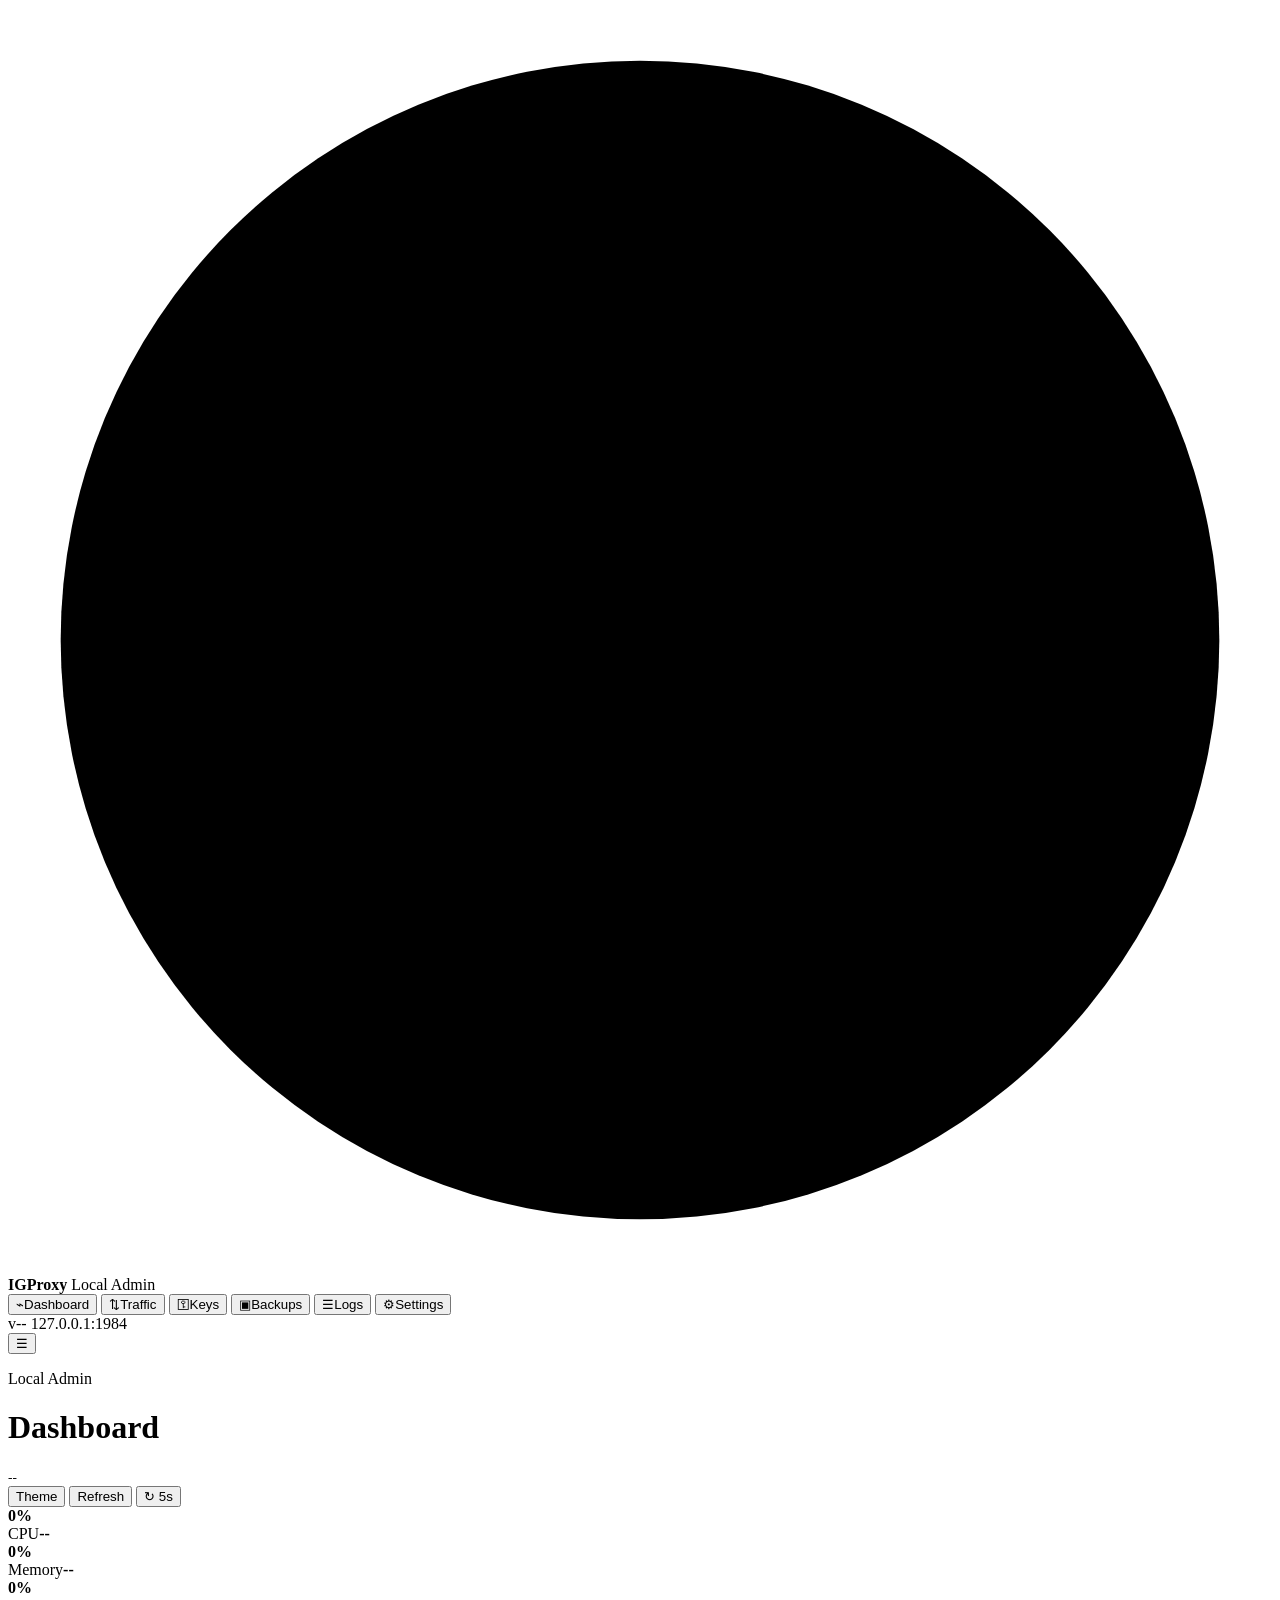
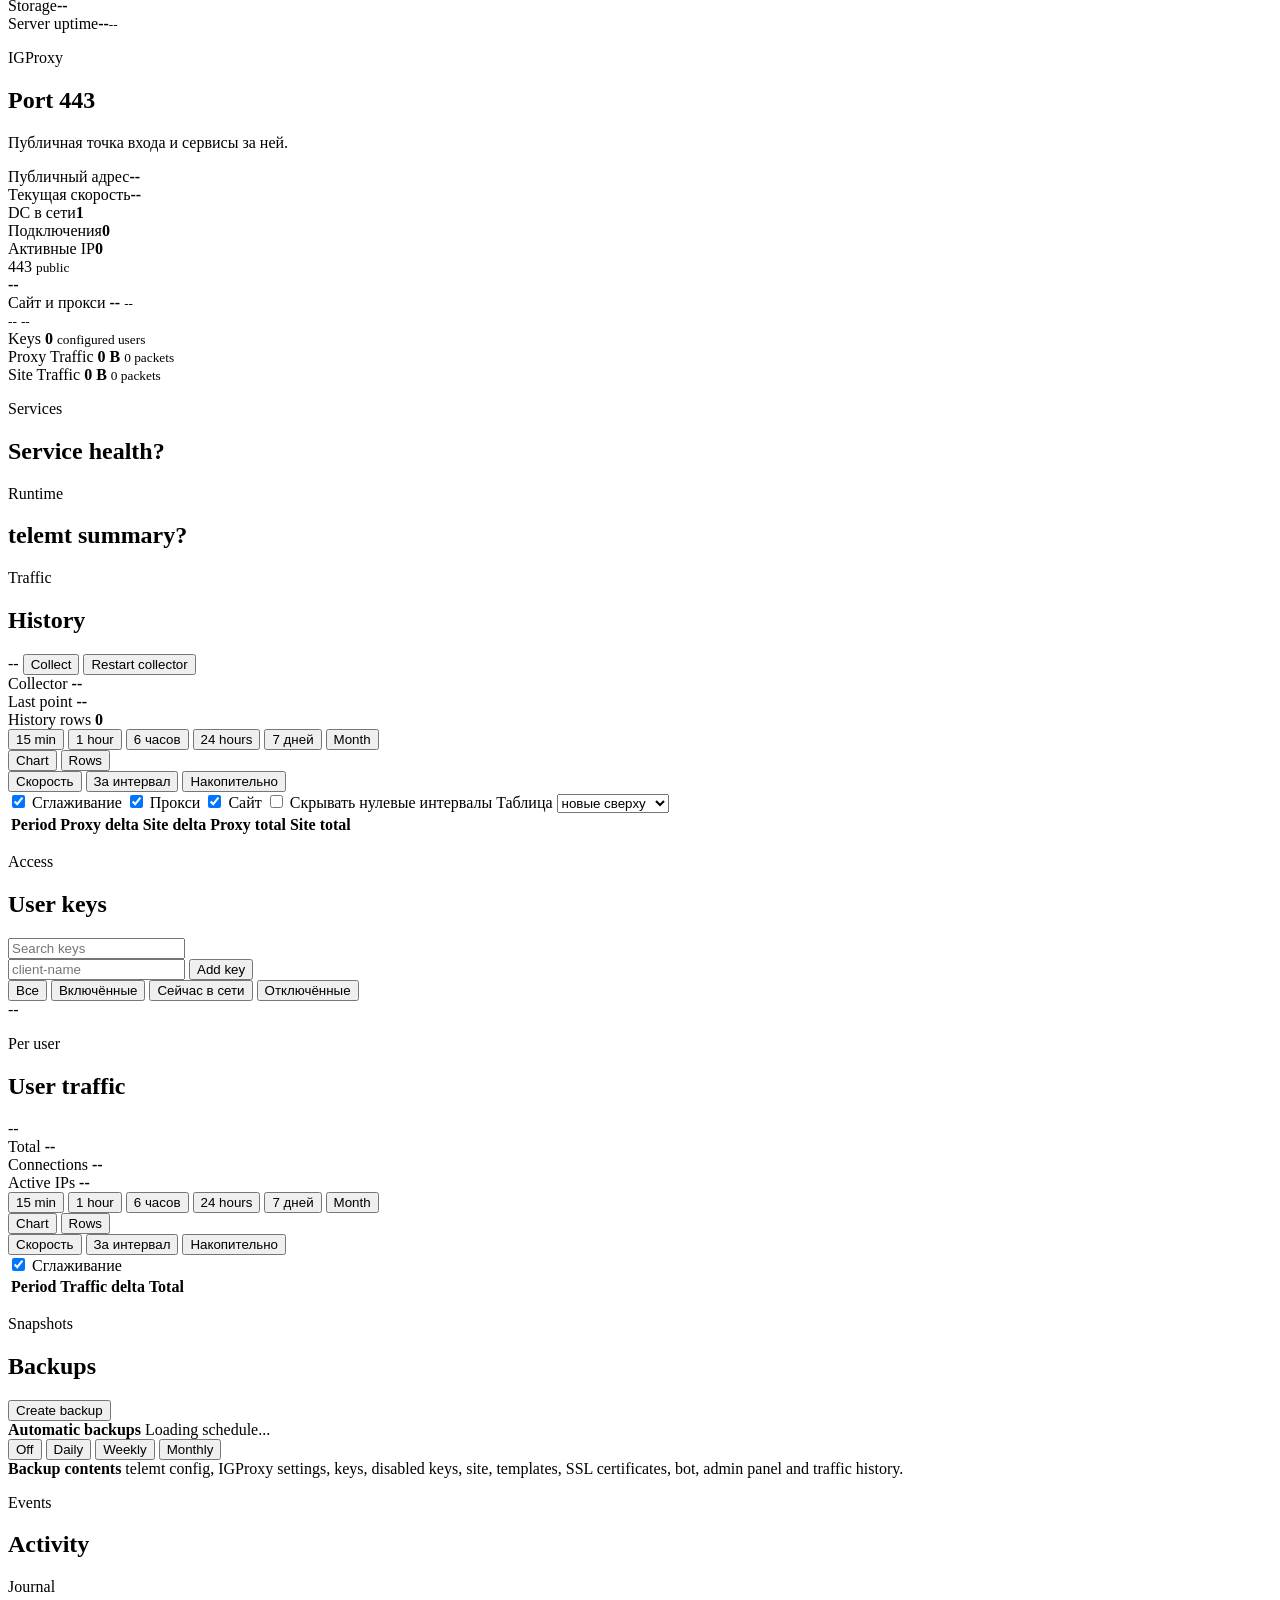
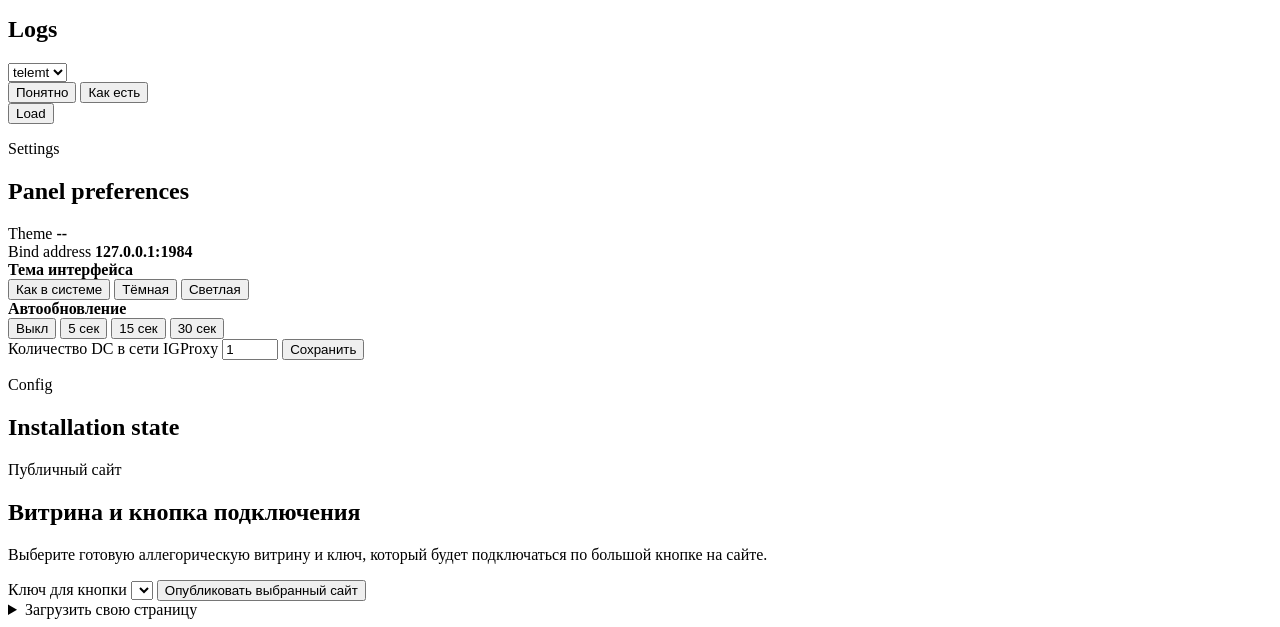
==== admin-web/static/index.html @ 089f5b87 "Release IGProxy 2.9 full-width operations UI" ====
<!doctype html>
<html lang="ru">
<head>
  <meta charset="utf-8">
  <meta name="viewport" content="width=device-width, initial-scale=1">
  <title>IGProxy Admin</title>
  <script>
    (function () {
      var stored = localStorage.getItem("gotelegram-theme");
      var theme = stored || (matchMedia("(prefers-color-scheme: dark)").matches ? "dark" : "light");
      document.documentElement.dataset.theme = theme;
    }());
  </script>
  <link rel="stylesheet" href="/styles.css?v=igproxy-0.6">
</head>
<body>
  <div class="app-shell">
    <aside class="sidebar" id="sidebar">
      <div class="brand">
        <div class="brand-mark" aria-hidden="true">
          <svg viewBox="0 0 48 48" role="img">
            <circle cx="24" cy="24" r="22"></circle>
            <path class="brand-plane" d="M12 23.4 35.1 14c1.1-.4 2.1.3 1.8 1.8l-3.9 18.5c-.3 1.3-1.1 1.6-2.2 1l-6-4.4-2.9 2.8c-.3.3-.6.6-1.2.6l.4-6.1 11.1-10c.5-.4-.1-.7-.7-.3l-13.7 8.6-5.9-1.8c-1.3-.4-1.3-1.3.1-1.8Z"></path>
            <path class="brand-spark" d="m36.5 6.5 1.2 3.2 3.3 1.2-3.3 1.2-1.2 3.2-1.2-3.2-3.3-1.2 3.3-1.2Z"></path>
          </svg>
        </div>
        <div>
          <strong>IGProxy</strong>
          <span data-i18n="brandSubtitle">Local Admin</span>
        </div>
      </div>

      <nav class="nav-tabs" aria-label="Admin sections" data-i18n-aria-label="ariaAdminSections">
        <button type="button" class="nav-item active" data-nav="dashboard"><span class="nav-icon">⌁</span><span data-i18n="navDashboard">Dashboard</span></button>
        <button type="button" class="nav-item" data-nav="traffic"><span class="nav-icon">⇅</span><span data-i18n="navTraffic">Traffic</span></button>
        <button type="button" class="nav-item" data-nav="keys"><span class="nav-icon">⚿</span><span data-i18n="navKeys">Keys</span></button>
        <button type="button" class="nav-item" data-nav="backups"><span class="nav-icon">▣</span><span data-i18n="navBackups">Backups</span></button>
        <button type="button" class="nav-item" data-nav="logs"><span class="nav-icon">☰</span><span data-i18n="navLogs">Logs</span></button>
        <button type="button" class="nav-item" data-nav="settings"><span class="nav-icon">⚙</span><span data-i18n="navSettings">Settings</span></button>
      </nav>

      <div class="sidebar-foot">
        <span id="sidebarVersion">v--</span>
        <span id="sidebarBind">127.0.0.1:1984</span>
      </div>
    </aside>

    <div class="workspace">
      <header class="topbar">
        <button id="menuBtn" class="icon-btn mobile-only" type="button" aria-label="Menu" data-i18n-aria-label="ariaMenu">☰</button>
        <div class="title-block">
          <p class="eyebrow" id="pageKicker">Local Admin</p>
          <h1 id="pageTitle">Dashboard</h1>
          <small id="lastRefresh">--</small>
        </div>
        <div class="top-actions">
          <button id="themeToggle" class="ghost" type="button">Theme</button>
          <button id="refreshBtn" type="button" data-i18n="refresh">Refresh</button>
          <button id="autoRefreshToggle" class="auto-refresh-toggle" type="button" aria-pressed="true" data-i18n-title="autoRefresh" title="Auto refresh">
            <span class="auto-refresh-icon" aria-hidden="true">↻</span>
            <span class="auto-refresh-track" aria-hidden="true"><span></span></span>
            <span class="auto-refresh-state">5s</span>
          </button>
        </div>
      </header>

      <main class="content">
        <section class="page-panel active" data-page="dashboard">
          <section class="system-strip" aria-label="System resources">
            <article class="system-gauge-card">
              <div class="radial-gauge gauge-blue" id="cpuGauge"><strong id="cpuPercent">0%</strong></div>
              <div><span data-i18n="systemCpu">CPU</span><strong id="cpuMeta">--</strong></div>
            </article>
            <article class="system-gauge-card">
              <div class="radial-gauge gauge-green" id="memoryGauge"><strong id="memoryPercent">0%</strong></div>
              <div><span data-i18n="systemMemory">Memory</span><strong id="memoryMeta">--</strong></div>
            </article>
            <article class="system-gauge-card">
              <div class="radial-gauge gauge-violet" id="diskGauge"><strong id="diskPercent">0%</strong></div>
              <div><span data-i18n="systemDisk">Storage</span><strong id="diskMeta">--</strong></div>
            </article>
            <article class="system-gauge-card system-uptime-card">
              <span class="system-state-dot"></span>
              <div><span data-i18n="systemUptime">Server uptime</span><strong id="systemUptime">--</strong><small id="systemHostname">--</small></div>
            </article>
          </section>

          <section class="visual-overview">
            <div>
              <p class="eyebrow">IGProxy</p>
              <h2 id="visualTitle">Port 443</h2>
              <p id="visualText">Публичная точка входа и сервисы за ней.</p>
              <div class="port-facts">
                <div><span>Публичный адрес</span><strong id="portPublicAddress">--</strong></div>
                <div><span>Текущая скорость</span><strong id="portCurrentRate">--</strong></div>
                <div><span>DC в сети</span><strong id="portNetworkDc">1</strong></div>
                <div><span>Подключения</span><strong id="portConnections">0</strong></div>
                <div><span>Активные IP</span><strong id="portActiveIps">0</strong></div>
              </div>
            </div>
            <div class="port-map" id="port443Map">
              <div class="port-map-head">
                <div class="port-badge">
                  <span id="port443Number">443</span>
                  <small id="port443Configured">public</small>
                </div>
                <strong id="port443Summary">--</strong>
              </div>
              <div id="port443List" class="port-list"></div>
            </div>
          </section>

          <div class="metric-grid">
            <article class="metric-card accent-blue">
              <span>Сайт и прокси</span>
              <strong id="metricAvailability">--</strong>
              <small id="metricDomain">--</small>
              <div class="availability-row">
                <small id="proxyStatus" class="metric-status">--</small>
                <small id="siteStatus" class="metric-status">--</small>
              </div>
            </article>
            <article class="metric-card accent-green">
              <span data-i18n="metricKeys">Keys</span>
              <strong id="metricUsers">0</strong>
              <small data-i18n="configuredUsers">configured users</small>
            </article>
            <article class="metric-card accent-violet">
              <span data-i18n="metricProxyTraffic">Proxy Traffic</span>
              <strong id="metricProxyTraffic">0 B</strong>
              <small id="metricProxyPackets">0 packets</small>
            </article>
            <article class="metric-card accent-amber">
              <span data-i18n="metricSiteTraffic">Site Traffic</span>
              <strong id="metricSiteTraffic">0 B</strong>
              <small id="metricSitePackets">0 packets</small>
            </article>
          </div>

          <section class="operations-strip" id="operationsStrip" aria-label="Оперативная сводка"></section>

          <div class="grid-two dashboard-health-grid">
            <section class="panel">
              <div class="panel-head">
                <div>
                  <p class="eyebrow" data-i18n="servicesEyebrow">Services</p>
                  <h2 class="with-help"><span data-i18n="servicesTitle">Service health</span><span class="info-hint" tabindex="0" data-i18n-title="servicesHelp" title="Service health">?</span></h2>
                </div>
              </div>
              <div class="service-grid" id="services"></div>
            </section>

            <section class="panel">
              <div class="panel-head">
                <div>
                  <p class="eyebrow" data-i18n="runtimeEyebrow">Runtime</p>
                  <h2 class="with-help"><span data-i18n="runtimeTitle">telemt summary</span><span class="info-hint" tabindex="0" data-i18n-title="runtimeHelp" title="Runtime data">?</span></h2>
                </div>
              </div>
              <div id="runtimeCards" class="runtime-grid"></div>
              <div id="runtimeIssues" class="issue-list"></div>
            </section>
          </div>
        </section>

        <section class="page-panel" data-page="traffic">
          <div class="panel">
            <div class="panel-head">
              <div>
                <p class="eyebrow" data-i18n="trafficEyebrow">Traffic</p>
                <h2 data-i18n="trafficTitle">History</h2>
              </div>
              <div class="panel-actions">
                <span id="statsHealth" class="status-pill">--</span>
                <button id="collectStatsBtn" class="ghost" type="button" data-i18n="collectStats" data-i18n-title="collectStatsHelp">Collect</button>
                <button id="repairStatsBtn" type="button" data-i18n="repairStats" data-i18n-title="repairStatsHelp">Restart collector</button>
              </div>
            </div>
            <div class="traffic-summary">
              <article>
                <span data-i18n="collector">Collector</span>
                <strong id="collectorState">--</strong>
              </article>
              <article>
                <span data-i18n="lastPoint">Last point</span>
                <strong id="lastStatsPoint">--</strong>
              </article>
              <article>
                <span data-i18n="historyRows">History rows</span>
                <strong id="historyRows">0</strong>
              </article>
            </div>
            <div class="traffic-controls">
              <div class="segmented" id="trafficRange" aria-label="Traffic range" data-i18n-aria-label="ariaTrafficRange">
                <button type="button" data-traffic-range="15m" data-i18n="range15m">15 min</button>
                <button type="button" data-traffic-range="1h" data-i18n="range1h">1 hour</button>
                <button type="button" data-traffic-range="6h">6 часов</button>
                <button type="button" data-traffic-range="24h" data-i18n="range24h">24 hours</button>
                <button type="button" data-traffic-range="7d">7 дней</button>
                <button type="button" data-traffic-range="month" data-i18n="rangeMonth">Month</button>
              </div>
              <div class="segmented" id="trafficView" aria-label="Traffic view" data-i18n-aria-label="ariaTrafficView">
                <button type="button" data-traffic-view="chart" data-i18n="viewChart">Chart</button>
                <button type="button" data-traffic-view="table" data-i18n="viewRows">Rows</button>
              </div>
              <div class="segmented" id="trafficMetric" aria-label="Единицы графика">
                <button type="button" data-traffic-metric="rate" class="active">Скорость</button>
                <button type="button" data-traffic-metric="delta">За интервал</button>
                <button type="button" data-traffic-metric="total">Накопительно</button>
              </div>
              <label class="chart-check"><input id="trafficSmooth" type="checkbox" checked> Сглаживание</label>
              <label class="chart-check"><input id="trafficProxySeries" type="checkbox" checked> Прокси</label>
              <label class="chart-check"><input id="trafficSiteSeries" type="checkbox" checked> Сайт</label>
              <label class="chart-check"><input id="trafficHideIdle" type="checkbox"> Скрывать нулевые интервалы</label>
              <label class="compact-select">Таблица
                <select id="trafficTableOrder">
                  <option value="newest">новые сверху</option>
                  <option value="oldest">старые сверху</option>
                </select>
              </label>
            </div>
            <div id="trafficInsights" class="chart-insights" aria-live="polite"></div>
            <div id="trafficChart" class="traffic-chart"></div>
            <div class="table-wrap" id="trafficTableWrap">
              <table>
                <thead>
                  <tr>
                    <th data-i18n="tablePeriod">Period</th>
                    <th data-i18n="tableProxyDelta">Proxy delta</th>
                    <th data-i18n="tableSiteDelta">Site delta</th>
                    <th data-i18n="tableProxyTotal">Proxy total</th>
                    <th data-i18n="tableSiteTotal">Site total</th>
                  </tr>
                </thead>
                <tbody id="historyTable"></tbody>
              </table>
            </div>
          </div>
        </section>

        <section class="page-panel" data-page="keys">
          <div class="panel">
            <div class="panel-head">
              <div>
                <p class="eyebrow" data-i18n="keysEyebrow">Access</p>
                <h2 data-i18n="keysTitle">User keys</h2>
              </div>
              <div class="keys-tools">
                <input id="userSearch" type="search" autocomplete="off" placeholder="Search keys" data-i18n-placeholder="searchKeys">
                <form id="addUserForm" class="inline-form">
                  <input id="userName" autocomplete="off" placeholder="client-name" data-i18n-placeholder="userPlaceholder">
                  <button type="submit" data-i18n="addKey">Add key</button>
                </form>
              </div>
            </div>
            <div class="keys-dashboard" id="keysDashboard"></div>
            <div class="keys-filter-row">
              <div class="segmented compact" role="group" aria-label="Фильтр ключей">
                <button type="button" data-user-filter="all" class="active">Все</button>
                <button type="button" data-user-filter="enabled">Включённые</button>
                <button type="button" data-user-filter="online">Сейчас в сети</button>
                <button type="button" data-user-filter="disabled">Отключённые</button>
              </div>
              <span class="keys-summary" id="keysSummary">--</span>
            </div>
            <div class="keys-wrap">
              <div class="keys-list" id="usersTable" aria-live="polite"></div>
            </div>
          </div>
          <div class="panel user-traffic-panel" id="userTrafficPanel">
            <div class="panel-head">
              <div>
                <p class="eyebrow" data-i18n="userTrafficEyebrow">Per user</p>
                <h2 id="userTrafficTitle" data-i18n="userTrafficTitle">User traffic</h2>
              </div>
              <div class="panel-actions">
                <span id="userTrafficHealth" class="status-pill">--</span>
              </div>
            </div>
            <div class="traffic-summary compact">
              <article>
                <span data-i18n="trafficTotal">Total</span>
                <strong id="userTrafficTotal">--</strong>
              </article>
              <article>
                <span data-i18n="currentConnections">Connections</span>
                <strong id="userTrafficConnections">--</strong>
              </article>
              <article>
                <span data-i18n="activeIps">Active IPs</span>
                <strong id="userTrafficIps">--</strong>
              </article>
            </div>
            <div class="traffic-controls">
              <div class="segmented" id="userTrafficRange" aria-label="User traffic range" data-i18n-aria-label="ariaTrafficRange">
                <button type="button" data-user-traffic-range="15m" data-i18n="range15m">15 min</button>
                <button type="button" data-user-traffic-range="1h" data-i18n="range1h">1 hour</button>
                <button type="button" data-user-traffic-range="6h">6 часов</button>
                <button type="button" data-user-traffic-range="24h" data-i18n="range24h">24 hours</button>
                <button type="button" data-user-traffic-range="7d">7 дней</button>
                <button type="button" data-user-traffic-range="month" data-i18n="rangeMonth">Month</button>
              </div>
              <div class="segmented" id="userTrafficView" aria-label="User traffic view" data-i18n-aria-label="ariaTrafficView">
                <button type="button" data-user-traffic-view="chart" data-i18n="viewChart">Chart</button>
                <button type="button" data-user-traffic-view="table" data-i18n="viewRows">Rows</button>
              </div>
              <div class="segmented" id="userTrafficMetric" aria-label="Единицы графика ключа">
                <button type="button" data-user-traffic-metric="rate" class="active">Скорость</button>
                <button type="button" data-user-traffic-metric="delta">За интервал</button>
                <button type="button" data-user-traffic-metric="total">Накопительно</button>
              </div>
              <label class="chart-check"><input id="userTrafficSmooth" type="checkbox" checked> Сглаживание</label>
            </div>
            <div id="userTrafficInsights" class="chart-insights" aria-live="polite"></div>
            <div id="userTrafficChart" class="traffic-chart"></div>
            <div class="table-wrap" id="userTrafficTableWrap">
              <table>
                <thead>
                  <tr>
                    <th data-i18n="tablePeriod">Period</th>
                    <th data-i18n="tableTrafficDelta">Traffic delta</th>
                    <th data-i18n="tableTrafficTotal">Total</th>
                  </tr>
                </thead>
                <tbody id="userTrafficTable"></tbody>
              </table>
            </div>
          </div>
        </section>

        <section class="page-panel" data-page="backups">
          <div class="grid-two">
            <section class="panel">
              <div class="panel-head">
                <div>
                  <p class="eyebrow" data-i18n="backupsEyebrow">Snapshots</p>
                  <h2 data-i18n="backupsTitle">Backups</h2>
                </div>
                <button id="createBackupBtn" type="button" data-i18n="createBackup">Create backup</button>
              </div>
              <div class="backup-dashboard" id="backupDashboard"></div>
              <div class="backup-schedule">
                <div>
                  <strong data-i18n="backupScheduleTitle">Automatic backups</strong>
                  <span id="backupScheduleMeta" data-i18n="backupScheduleLoading">Loading schedule...</span>
                </div>
                <div class="segmented compact" role="group" aria-label="Расписание бекапов">
                  <button type="button" data-backup-schedule="off" data-i18n="scheduleOff">Off</button>
                  <button type="button" data-backup-schedule="daily" data-i18n="scheduleDaily">Daily</button>
                  <button type="button" data-backup-schedule="weekly" data-i18n="scheduleWeekly">Weekly</button>
                  <button type="button" data-backup-schedule="monthly" data-i18n="scheduleMonthly">Monthly</button>
                </div>
              </div>
              <div class="backup-includes">
                <strong data-i18n="backupIncludesTitle">Backup contents</strong>
                <span data-i18n="backupIncludesText">telemt config, IGProxy settings, keys, disabled keys, site, templates, SSL certificates, bot, admin panel and traffic history.</span>
              </div>
              <div id="backupsList" class="backup-list"></div>
            </section>

            <aside class="panel">
              <div class="panel-head">
                <div>
                  <p class="eyebrow" data-i18n="eventsEyebrow">Events</p>
                  <h2 data-i18n="eventsTitle">Activity</h2>
                </div>
              </div>
              <div id="events" class="events-list"></div>
            </aside>
          </div>
        </section>

        <section class="page-panel" data-page="logs">
          <div class="panel">
            <div class="panel-head">
              <div>
                <p class="eyebrow" data-i18n="logsEyebrow">Journal</p>
                <h2 data-i18n="logsTitle">Logs</h2>
              </div>
              <div class="inline-form">
                <select id="logService">
                  <option value="telemt">telemt</option>
                  <option value="nginx">nginx</option>
                  <option value="gotelegram-bot">bot</option>
                  <option value="gotelegram-stats">stats</option>
                  <option value="gotelegram-admin">admin</option>
                </select>
                <div class="segmented compact log-view-toggle" role="group" aria-label="Вид логов">
                  <button type="button" data-log-view="human" class="active">Понятно</button>
                  <button type="button" data-log-view="raw">Как есть</button>
                </div>
                <button id="loadLogsBtn" type="button" data-i18n="loadLogs">Load</button>
              </div>
            </div>
            <div id="logsMeta" class="logs-meta"></div>
            <div id="humanLogs" class="human-logs"></div>
            <pre id="logsBox" class="logs"></pre>
          </div>
        </section>

        <section class="page-panel" data-page="settings">
          <div class="grid-two">
            <section class="panel">
              <div class="panel-head">
                <div>
                  <p class="eyebrow" data-i18n="settingsEyebrow">Settings</p>
                  <h2 data-i18n="settingsTitle">Panel preferences</h2>
                </div>
              </div>
              <div class="settings-list">
                <div>
                  <span data-i18n="theme">Theme</span>
                  <strong id="settingsTheme">--</strong>
                </div>
                <div>
                  <span data-i18n="bindAddress">Bind address</span>
                  <strong id="settingsBind">127.0.0.1:1984</strong>
                </div>
              </div>
              <div class="settings-control-group">
                <strong>Тема интерфейса</strong>
                <div class="segmented">
                  <button type="button" data-theme-mode="system">Как в системе</button>
                  <button type="button" data-theme-mode="dark">Тёмная</button>
                  <button type="button" data-theme-mode="light">Светлая</button>
                </div>
              </div>
              <div class="settings-control-group">
                <strong>Автообновление</strong>
                <div class="segmented">
                  <button type="button" data-refresh-ms="0">Выкл</button>
                  <button type="button" data-refresh-ms="5000">5 сек</button>
                  <button type="button" data-refresh-ms="15000">15 сек</button>
                  <button type="button" data-refresh-ms="30000">30 сек</button>
                </div>
              </div>
              <form id="generalSettingsForm" class="settings-form">
                <label>Количество DC в сети IGProxy
                  <input id="networkDcCount" type="number" min="1" max="999" value="1">
                </label>
                <button type="submit">Сохранить</button>
              </form>
            </section>

            <section class="panel">
              <div class="panel-head">
                <div>
                  <p class="eyebrow" data-i18n="configEyebrow">Config</p>
                  <h2 data-i18n="configTitle">Installation state</h2>
                </div>
              </div>
              <div id="configList" class="settings-list"></div>
            </section>
          </div>
          <section class="panel site-settings-panel">
            <div class="panel-head">
              <div>
                <p class="eyebrow">Публичный сайт</p>
                <h2>Витрина и кнопка подключения</h2>
              </div>
            </div>
            <p class="panel-note">Выберите готовую аллегорическую витрину и ключ, который будет подключаться по большой кнопке на сайте.</p>
            <form id="siteSettingsForm" class="site-settings-form">
              <div id="sitePresetCards" class="site-preset-cards"></div>
              <label>Ключ для кнопки
                <select id="siteKey"></select>
              </label>
              <button type="submit">Опубликовать выбранный сайт</button>
            </form>
            <details class="custom-site-box">
              <summary>Загрузить свою страницу</summary>
              <p>Поддерживается один автономный HTML-файл до 512 КБ. В ссылке главной кнопки оставьте плейсхолдер <code>__PROXY_LINK__</code>.</p>
              <form id="customSiteForm" class="settings-form">
                <label>HTML-файл
                  <input id="customSiteFile" type="file" accept=".html,text/html" required>
                </label>
                <label>Ключ для кнопки
                  <select id="customSiteKey"></select>
                </label>
                <button type="submit">Опубликовать свой HTML</button>
              </form>
              <details class="prompt-example">
                <summary>Пример промта для генерации страницы</summary>
                <pre>Создай один автономный адаптивный index.html без внешних библиотек и сетевых шрифтов. Это красивая аллегорическая страница о свободном маршруте: без прямых политических лозунгов, хорошо выглядит на телефоне и ПК, быстро загружается. Добавь одну большую CTA-кнопку со ссылкой __PROXY_LINK__ и рядом кнопку копирования этой ссылки в буфер. Весь CSS и JavaScript помести внутрь HTML.</pre>
              </details>
            </details>
          </section>
        </section>
      </main>
    </div>
  </div>

  <div id="toast" class="toast"></div>
  <div id="qrModal" class="promo-modal" hidden>
    <div class="promo-card qr-card" role="dialog" aria-modal="true" aria-labelledby="qrTitle">
      <button id="qrClose" class="icon-btn ghost" type="button" aria-label="Close" data-i18n-aria-label="ariaClose">×</button>
      <p class="eyebrow" data-i18n="qrEyebrow">QR import</p>
      <h2 id="qrTitle" data-i18n="qrTitle">Scan Telegram proxy</h2>
      <div class="qr-frame">
        <img id="qrImage" alt="Telegram proxy QR">
      </div>
      <p id="qrMeta" class="modal-note"></p>
      <button id="qrCopyBtn" type="button" class="soft" data-i18n="copyLink">Copy link</button>
    </div>
  </div>
  <script src="/app.js?v=igproxy-0.6" type="module"></script>
</body>
</html>
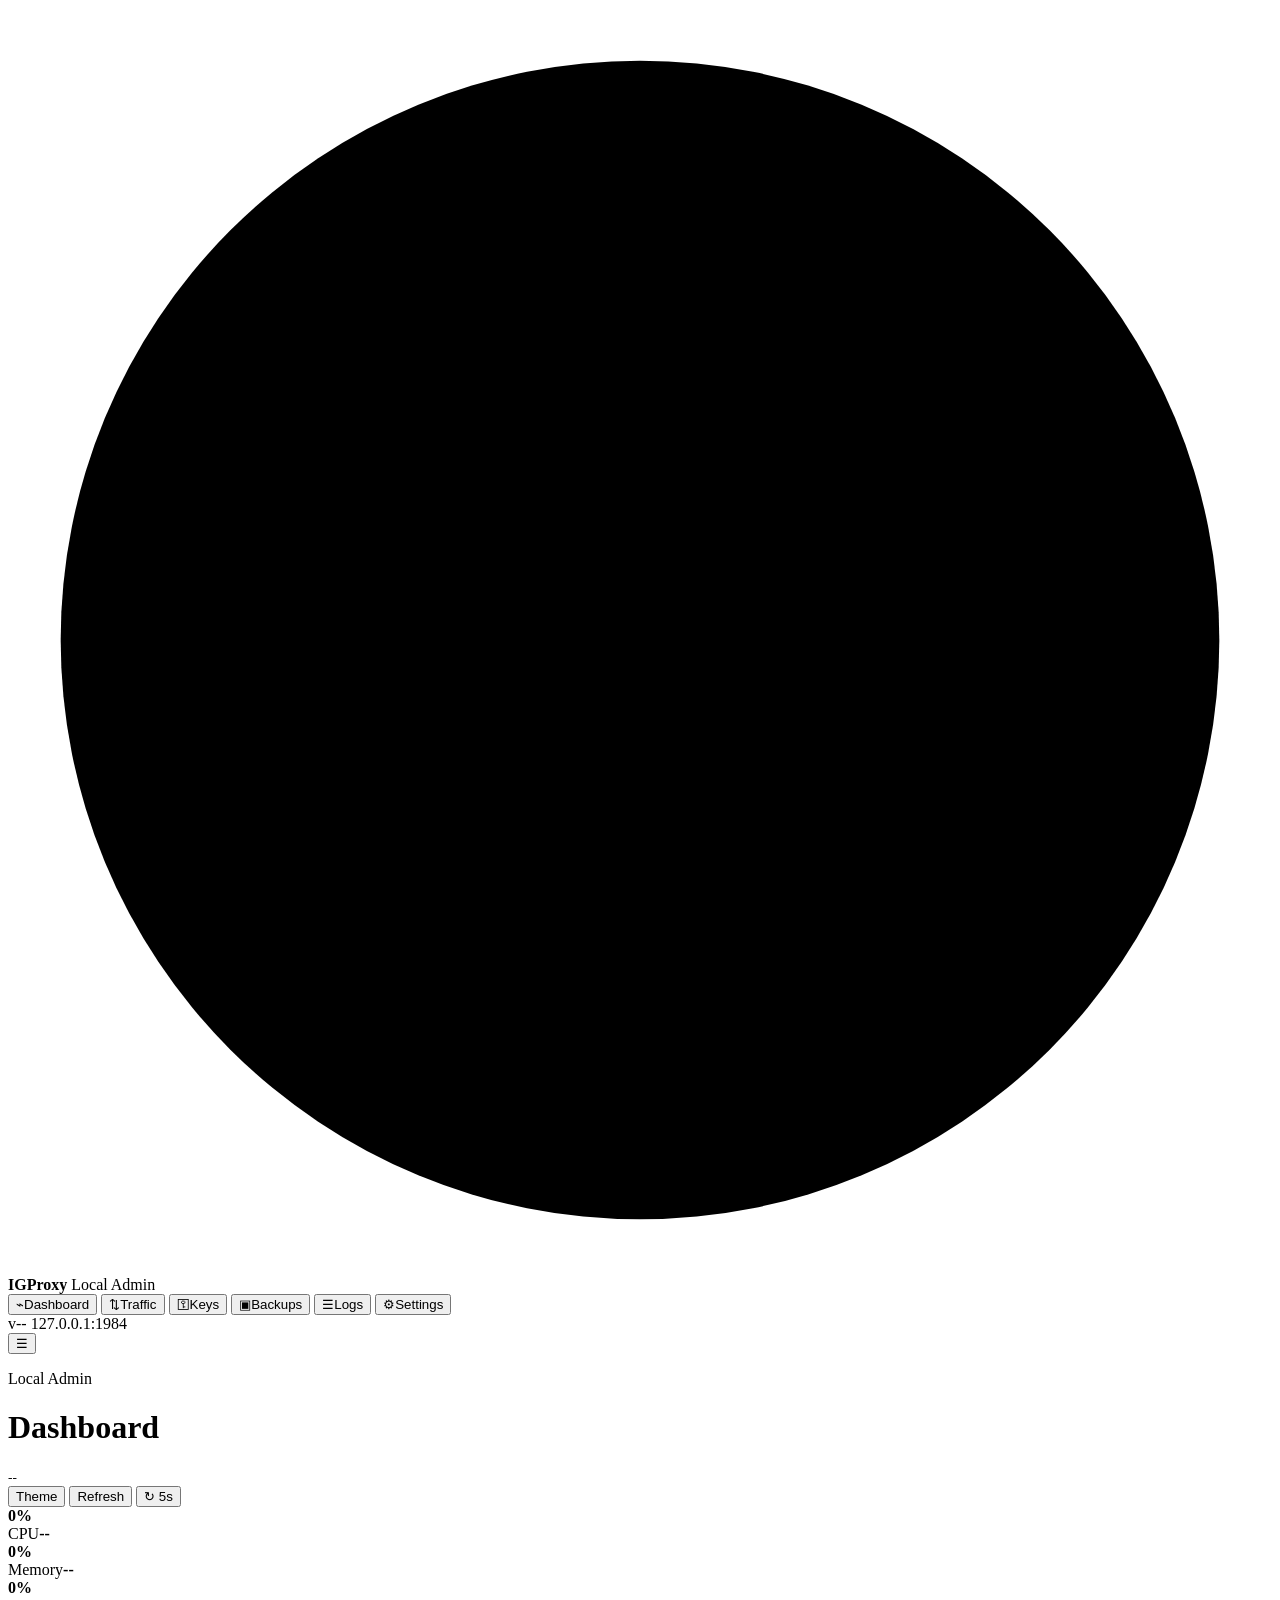
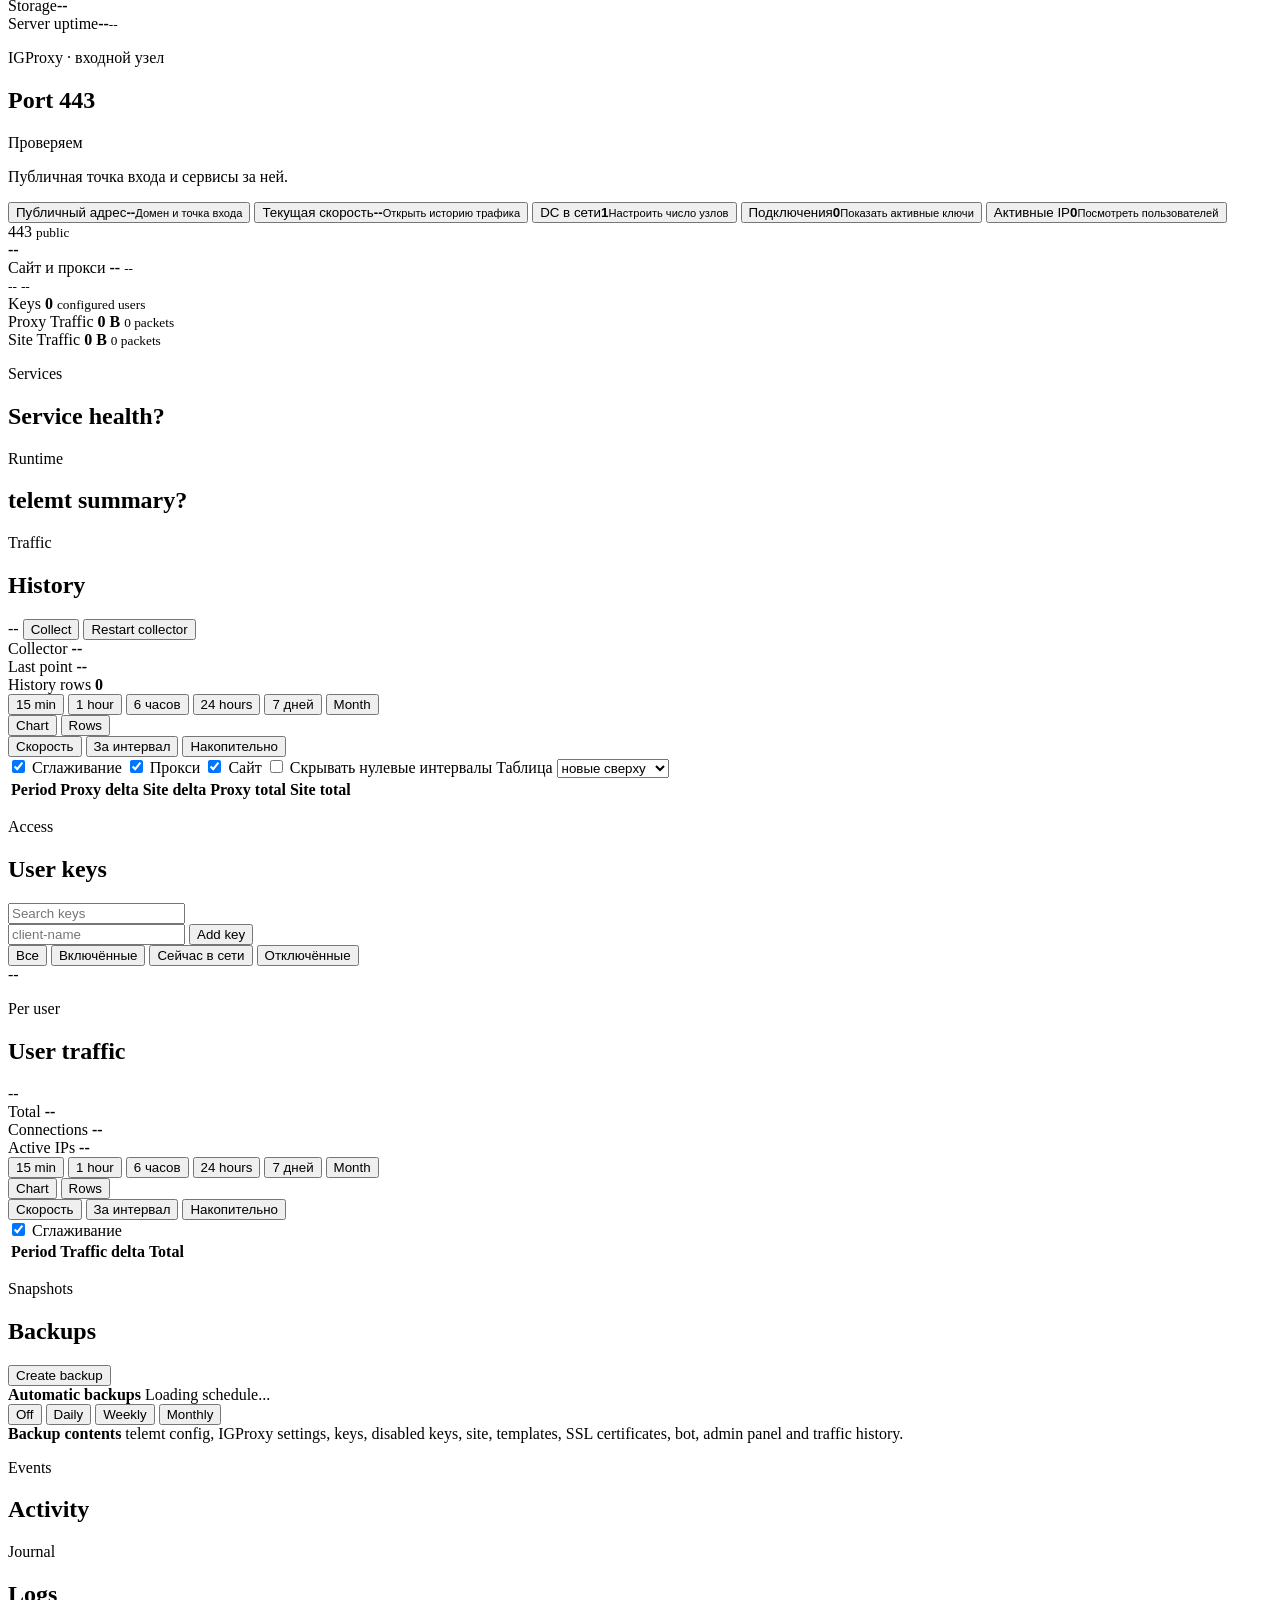
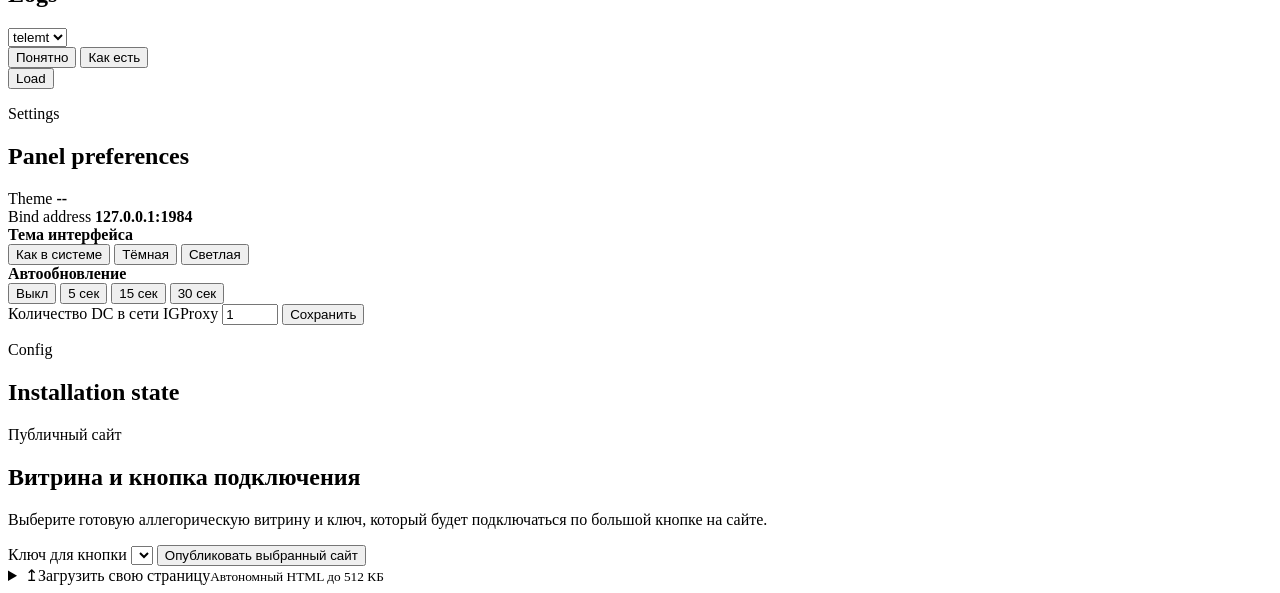
==== commit 6c7896be: "Improve bot guidance and admin dashboard UX" ====
--- a/admin-web/static/index.html
+++ b/admin-web/static/index.html
@@ -11,7 +11,7 @@
       document.documentElement.dataset.theme = theme;
     }());
   </script>
-  <link rel="stylesheet" href="/styles.css?v=igproxy-0.6">
+  <link rel="stylesheet" href="/styles.css?v=igproxy-0.7">
 </head>
 <body>
   <div class="app-shell">
@@ -86,16 +86,21 @@
           </section>
 
           <section class="visual-overview">
-            <div>
-              <p class="eyebrow">IGProxy</p>
-              <h2 id="visualTitle">Port 443</h2>
+            <div class="port-overview-copy">
+              <div class="port-title-row">
+                <div>
+                  <p class="eyebrow">IGProxy · входной узел</p>
+                  <h2 id="visualTitle">Port 443</h2>
+                </div>
+                <span class="port-health-badge" id="portHealthBadge">Проверяем</span>
+              </div>
               <p id="visualText">Публичная точка входа и сервисы за ней.</p>
               <div class="port-facts">
-                <div><span>Публичный адрес</span><strong id="portPublicAddress">--</strong></div>
-                <div><span>Текущая скорость</span><strong id="portCurrentRate">--</strong></div>
-                <div><span>DC в сети</span><strong id="portNetworkDc">1</strong></div>
-                <div><span>Подключения</span><strong id="portConnections">0</strong></div>
-                <div><span>Активные IP</span><strong id="portActiveIps">0</strong></div>
+                <button type="button" class="port-fact" data-dashboard-jump="settings"><span>Публичный адрес</span><strong id="portPublicAddress">--</strong><small>Домен и точка входа</small></button>
+                <button type="button" class="port-fact" data-dashboard-jump="traffic"><span>Текущая скорость</span><strong id="portCurrentRate">--</strong><small>Открыть историю трафика</small></button>
+                <button type="button" class="port-fact" data-dashboard-jump="settings"><span>DC в сети</span><strong id="portNetworkDc">1</strong><small>Настроить число узлов</small></button>
+                <button type="button" class="port-fact" data-dashboard-jump="keys"><span>Подключения</span><strong id="portConnections">0</strong><small>Показать активные ключи</small></button>
+                <button type="button" class="port-fact" data-dashboard-jump="keys"><span>Активные IP</span><strong id="portActiveIps">0</strong><small>Посмотреть пользователей</small></button>
               </div>
             </div>
             <div class="port-map" id="port443Map">
@@ -111,7 +116,7 @@
           </section>
 
           <div class="metric-grid">
-            <article class="metric-card accent-blue">
+            <article class="metric-card accent-blue dashboard-link" data-dashboard-jump="settings" tabindex="0">
               <span>Сайт и прокси</span>
               <strong id="metricAvailability">--</strong>
               <small id="metricDomain">--</small>
@@ -120,17 +125,17 @@
                 <small id="siteStatus" class="metric-status">--</small>
               </div>
             </article>
-            <article class="metric-card accent-green">
+            <article class="metric-card accent-green dashboard-link" data-dashboard-jump="keys" tabindex="0">
               <span data-i18n="metricKeys">Keys</span>
               <strong id="metricUsers">0</strong>
               <small data-i18n="configuredUsers">configured users</small>
             </article>
-            <article class="metric-card accent-violet">
+            <article class="metric-card accent-violet dashboard-link" data-dashboard-jump="traffic" tabindex="0">
               <span data-i18n="metricProxyTraffic">Proxy Traffic</span>
               <strong id="metricProxyTraffic">0 B</strong>
               <small id="metricProxyPackets">0 packets</small>
             </article>
-            <article class="metric-card accent-amber">
+            <article class="metric-card accent-amber dashboard-link" data-dashboard-jump="traffic" tabindex="0">
               <span data-i18n="metricSiteTraffic">Site Traffic</span>
               <strong id="metricSiteTraffic">0 B</strong>
               <small id="metricSitePackets">0 packets</small>
@@ -219,8 +224,8 @@
                 </select>
               </label>
             </div>
+            <div id="trafficChart" class="traffic-chart"></div>
             <div id="trafficInsights" class="chart-insights" aria-live="polite"></div>
-            <div id="trafficChart" class="traffic-chart"></div>
             <div class="table-wrap" id="trafficTableWrap">
               <table>
                 <thead>
@@ -468,16 +473,24 @@
               <button type="submit">Опубликовать выбранный сайт</button>
             </form>
             <details class="custom-site-box">
-              <summary>Загрузить свою страницу</summary>
-              <p>Поддерживается один автономный HTML-файл до 512 КБ. В ссылке главной кнопки оставьте плейсхолдер <code>__PROXY_LINK__</code>.</p>
-              <form id="customSiteForm" class="settings-form">
-                <label>HTML-файл
+              <summary><span class="custom-site-summary-icon">↥</span><span>Загрузить свою страницу<small>Автономный HTML до 512 КБ</small></span></summary>
+              <div class="custom-site-intro">
+                <strong>Собственная витрина</strong>
+                <p>Оставьте <code>__PROXY_LINK__</code> в ссылке главной кнопки — IGProxy подставит выбранный ключ при публикации.</p>
+              </div>
+              <form id="customSiteForm" class="custom-site-form">
+                <label class="custom-file-drop" id="customSiteDrop" for="customSiteFile">
                   <input id="customSiteFile" type="file" accept=".html,text/html" required>
+                  <span class="custom-file-icon">HTML</span>
+                  <strong>Выберите HTML-файл</strong>
+                  <small id="customSiteFileName">или перетащите его сюда · до 512 КБ</small>
                 </label>
-                <label>Ключ для кнопки
+                <div class="custom-site-publish">
+                  <label>Ключ для кнопки
                   <select id="customSiteKey"></select>
-                </label>
-                <button type="submit">Опубликовать свой HTML</button>
+                  </label>
+                  <button type="submit">Проверить и опубликовать</button>
+                </div>
               </form>
               <details class="prompt-example">
                 <summary>Пример промта для генерации страницы</summary>
@@ -503,6 +516,6 @@
       <button id="qrCopyBtn" type="button" class="soft" data-i18n="copyLink">Copy link</button>
     </div>
   </div>
-  <script src="/app.js?v=igproxy-0.6" type="module"></script>
+  <script src="/app.js?v=igproxy-0.7" type="module"></script>
 </body>
 </html>
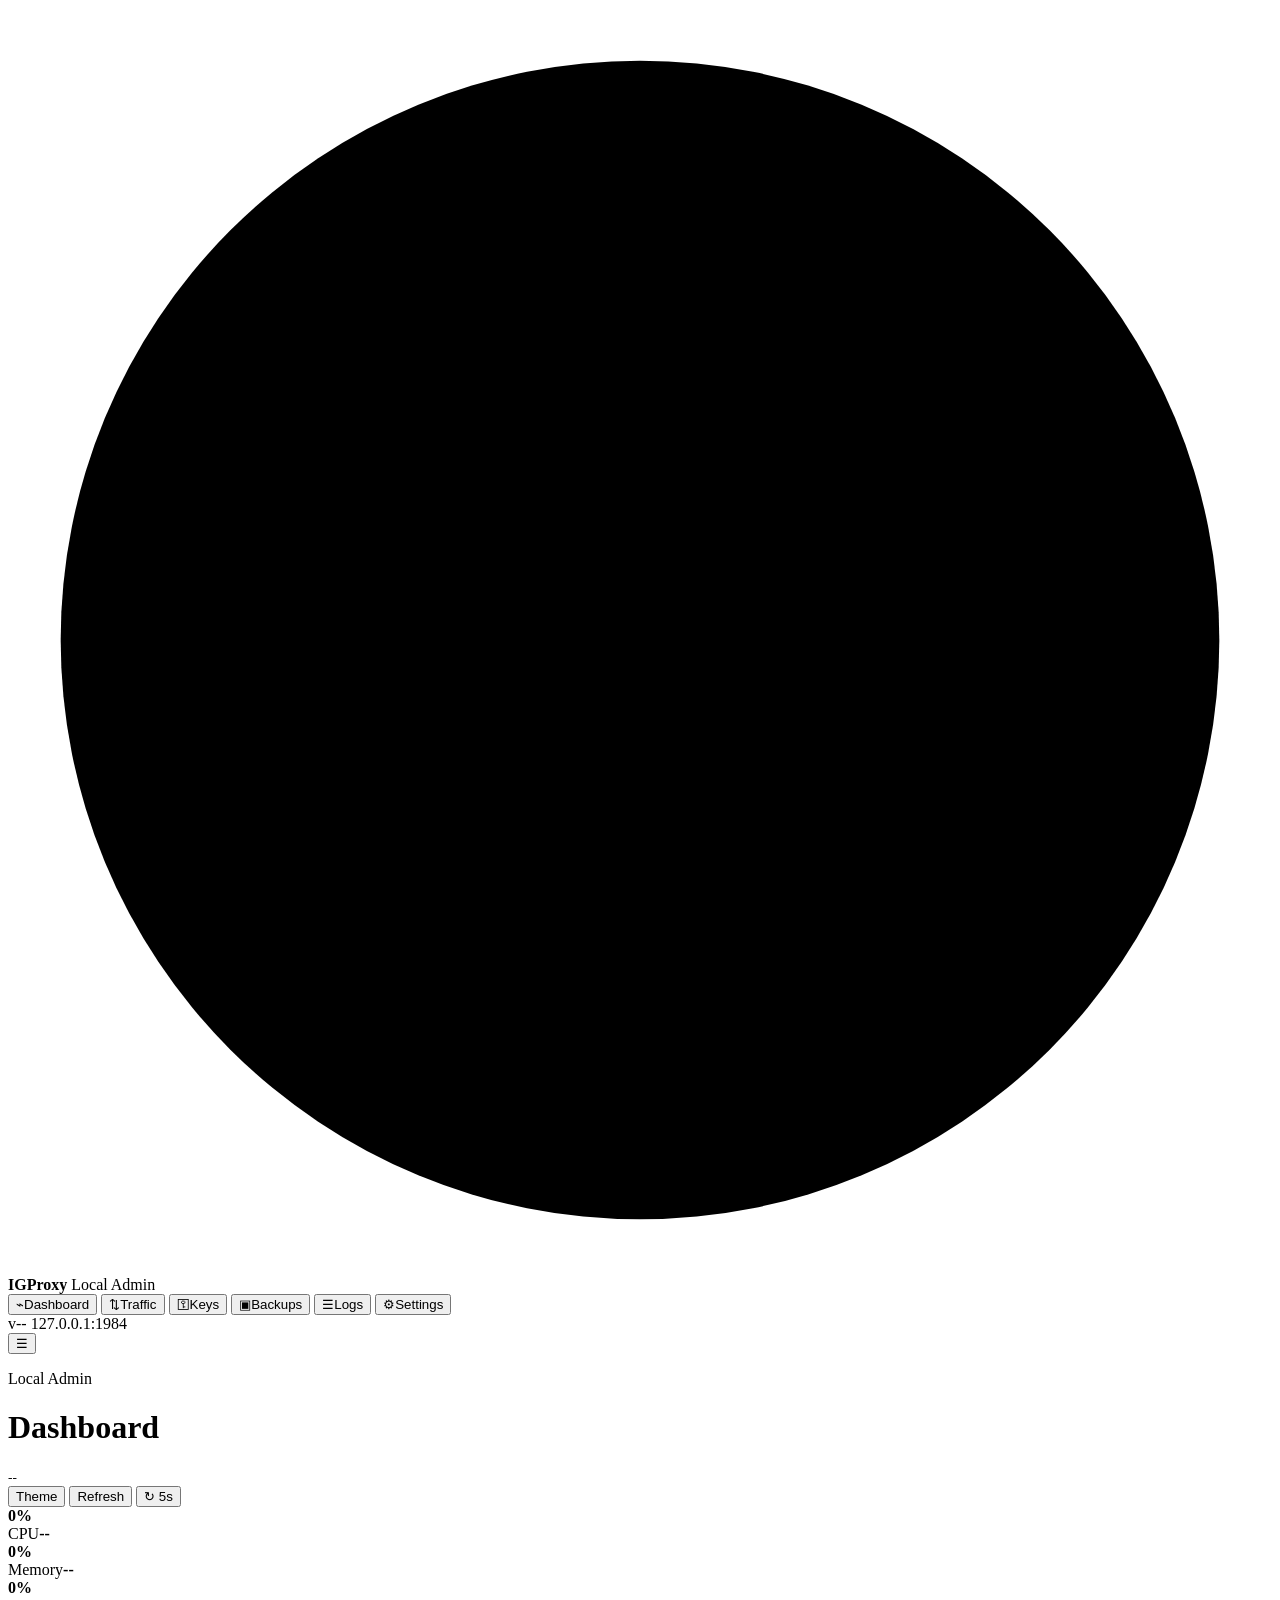
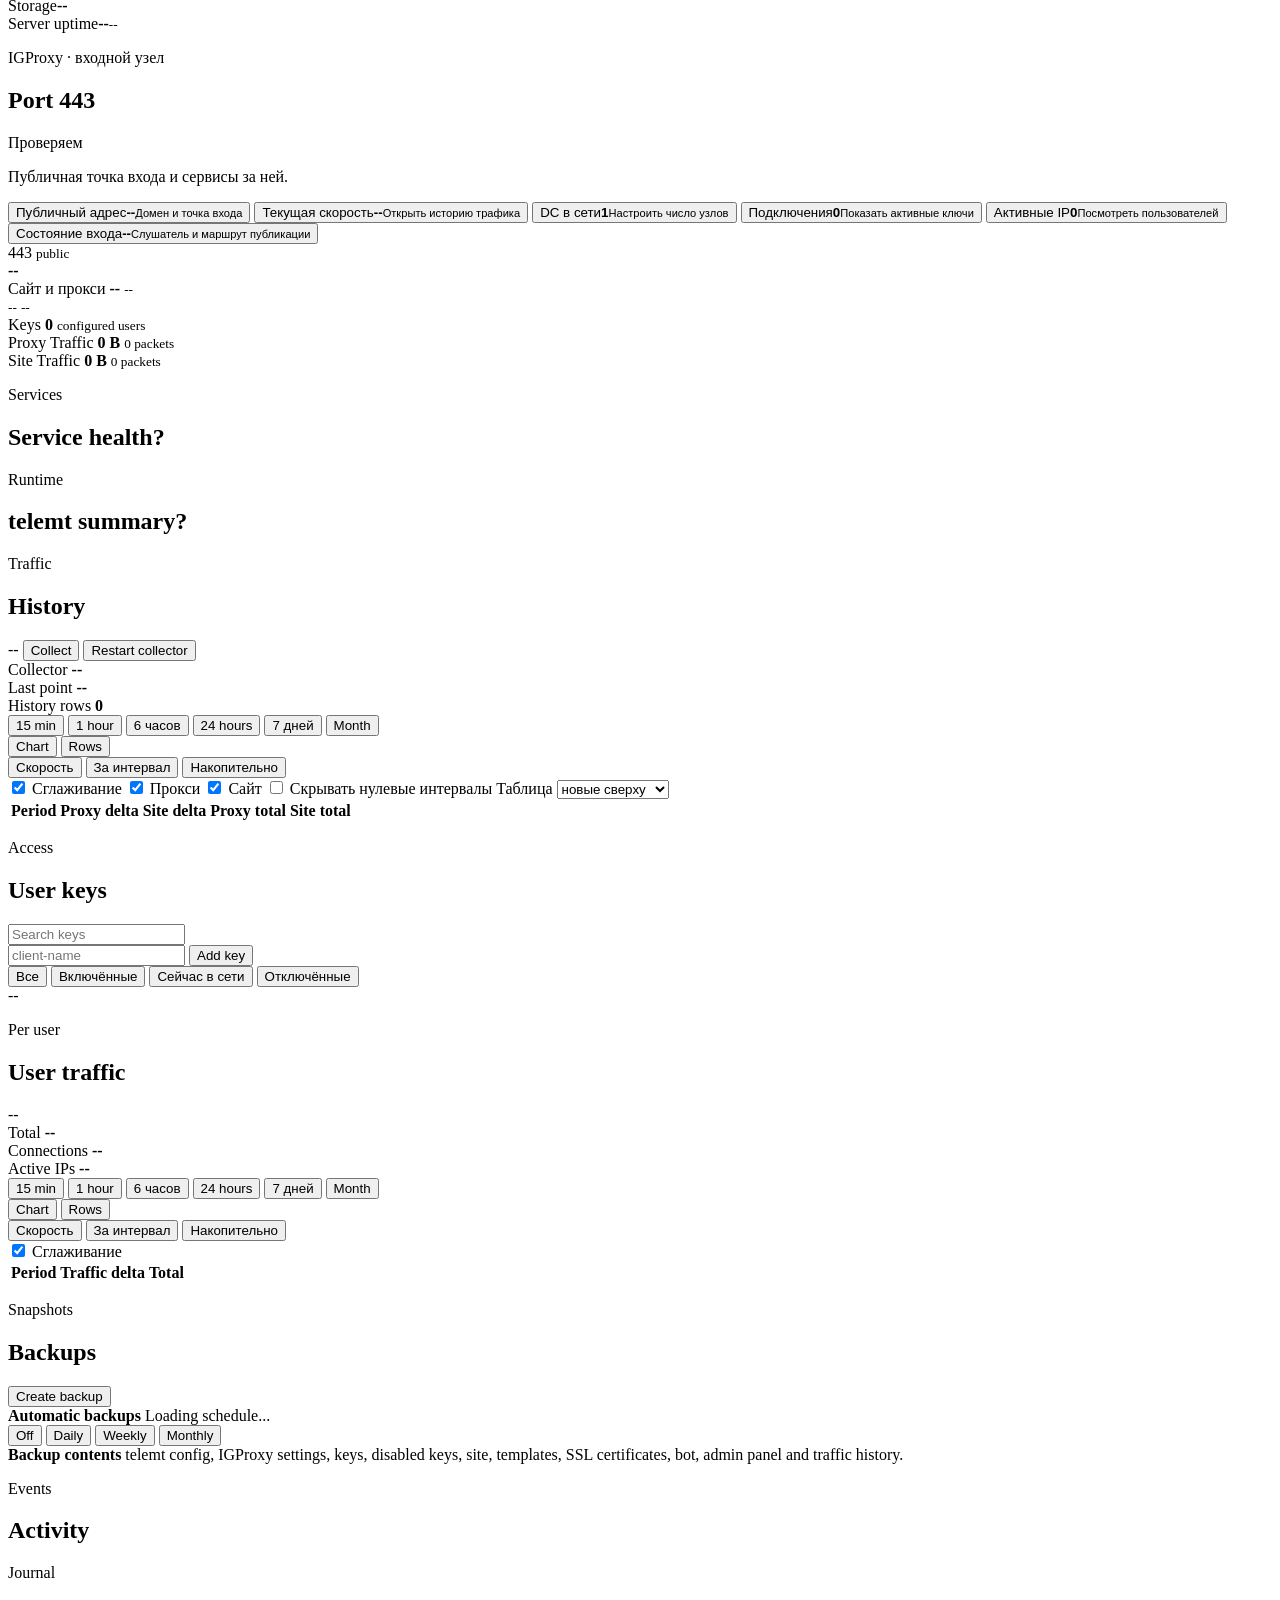
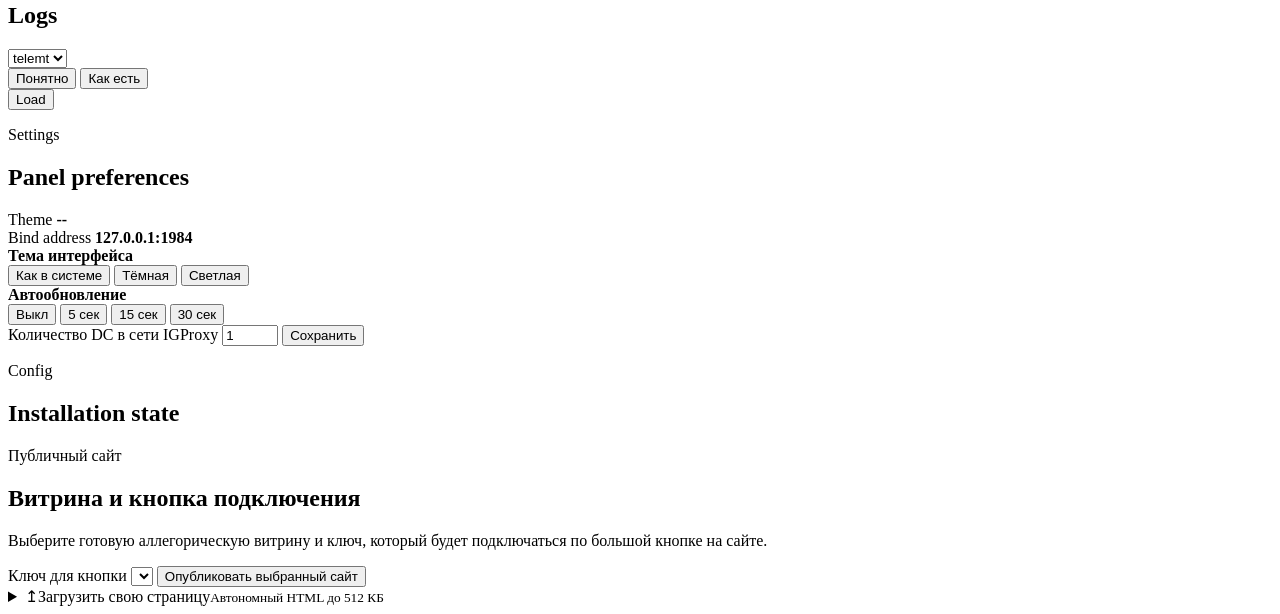
==== commit c4a1665f: "Refine bot menu and compact key layout" ====
--- a/admin-web/static/index.html
+++ b/admin-web/static/index.html
@@ -11,7 +11,7 @@
       document.documentElement.dataset.theme = theme;
     }());
   </script>
-  <link rel="stylesheet" href="/styles.css?v=igproxy-0.7">
+  <link rel="stylesheet" href="/styles.css?v=igproxy-0.9">
 </head>
 <body>
   <div class="app-shell">
@@ -101,6 +101,7 @@
                 <button type="button" class="port-fact" data-dashboard-jump="settings"><span>DC в сети</span><strong id="portNetworkDc">1</strong><small>Настроить число узлов</small></button>
                 <button type="button" class="port-fact" data-dashboard-jump="keys"><span>Подключения</span><strong id="portConnections">0</strong><small>Показать активные ключи</small></button>
                 <button type="button" class="port-fact" data-dashboard-jump="keys"><span>Активные IP</span><strong id="portActiveIps">0</strong><small>Посмотреть пользователей</small></button>
+                <button type="button" class="port-fact" data-dashboard-jump="logs"><span>Состояние входа</span><strong id="portIngressState">--</strong><small>Слушатель и маршрут публикации</small></button>
               </div>
             </div>
             <div class="port-map" id="port443Map">
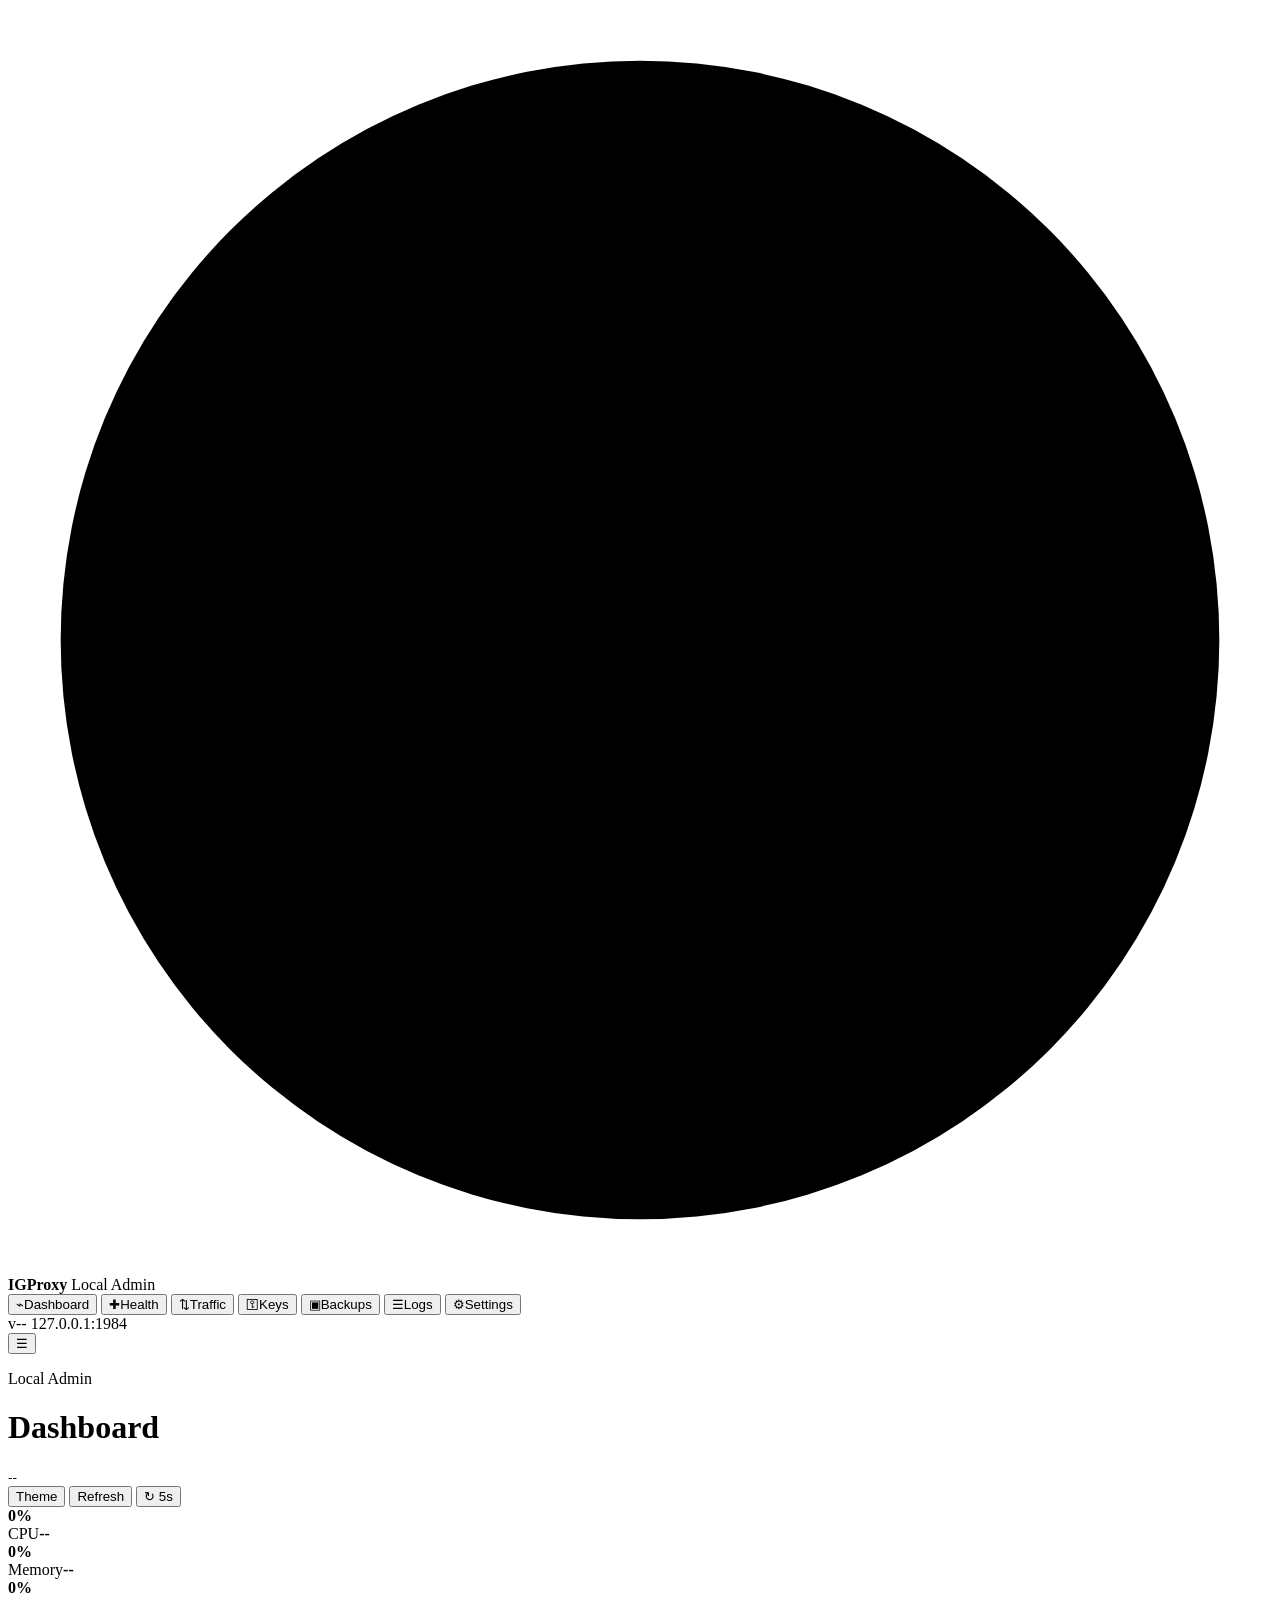
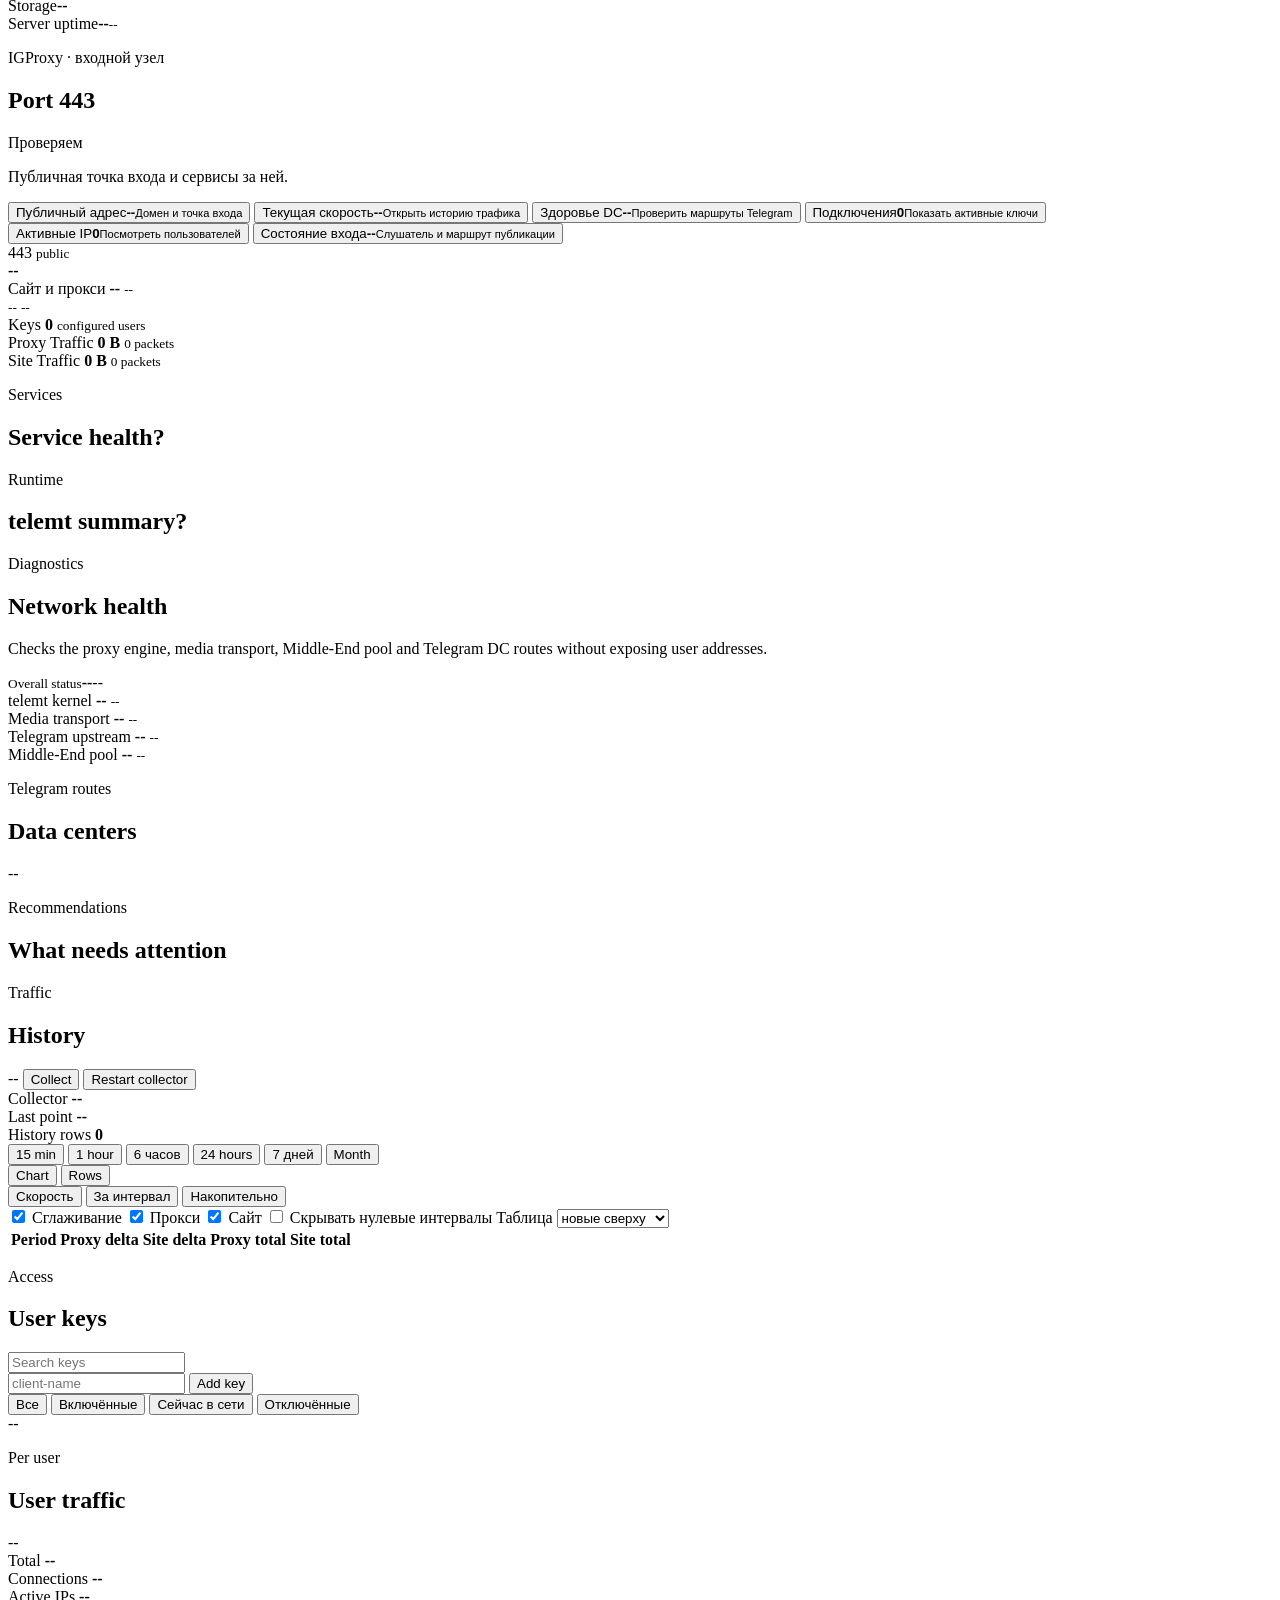
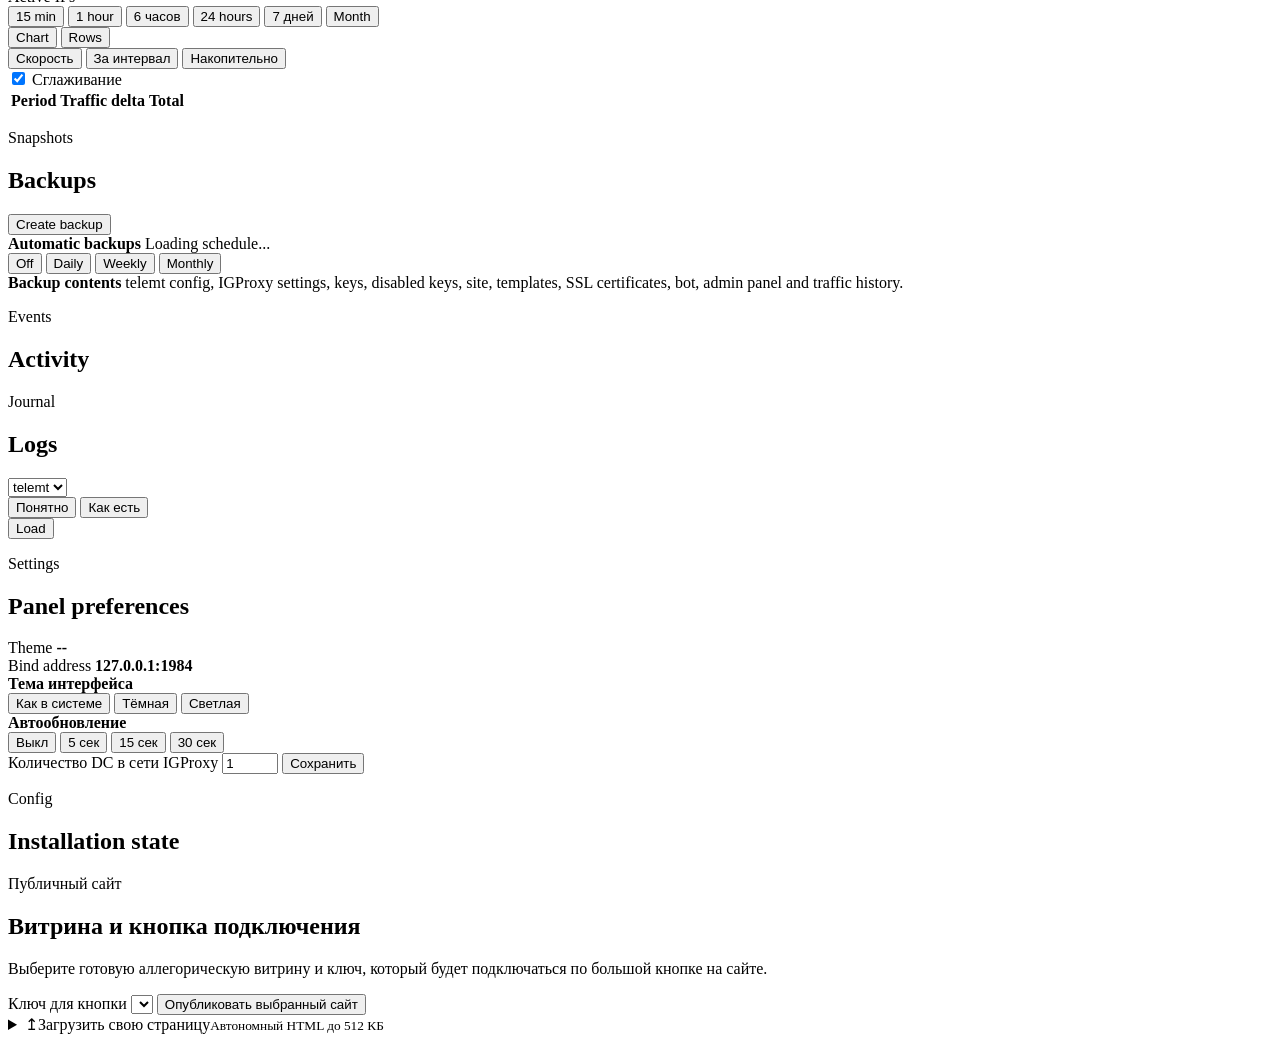
==== commit b5e3611f: "feat: upgrade telemt and add health dashboard" ====
--- a/admin-web/static/index.html
+++ b/admin-web/static/index.html
@@ -32,6 +32,7 @@
 
       <nav class="nav-tabs" aria-label="Admin sections" data-i18n-aria-label="ariaAdminSections">
         <button type="button" class="nav-item active" data-nav="dashboard"><span class="nav-icon">⌁</span><span data-i18n="navDashboard">Dashboard</span></button>
+        <button type="button" class="nav-item" data-nav="health"><span class="nav-icon">✚</span><span data-i18n="navHealth">Health</span></button>
         <button type="button" class="nav-item" data-nav="traffic"><span class="nav-icon">⇅</span><span data-i18n="navTraffic">Traffic</span></button>
         <button type="button" class="nav-item" data-nav="keys"><span class="nav-icon">⚿</span><span data-i18n="navKeys">Keys</span></button>
         <button type="button" class="nav-item" data-nav="backups"><span class="nav-icon">▣</span><span data-i18n="navBackups">Backups</span></button>
@@ -98,7 +99,7 @@
               <div class="port-facts">
                 <button type="button" class="port-fact" data-dashboard-jump="settings"><span>Публичный адрес</span><strong id="portPublicAddress">--</strong><small>Домен и точка входа</small></button>
                 <button type="button" class="port-fact" data-dashboard-jump="traffic"><span>Текущая скорость</span><strong id="portCurrentRate">--</strong><small>Открыть историю трафика</small></button>
-                <button type="button" class="port-fact" data-dashboard-jump="settings"><span>DC в сети</span><strong id="portNetworkDc">1</strong><small>Настроить число узлов</small></button>
+                <button type="button" class="port-fact" data-dashboard-jump="health"><span>Здоровье DC</span><strong id="portNetworkDc">--</strong><small>Проверить маршруты Telegram</small></button>
                 <button type="button" class="port-fact" data-dashboard-jump="keys"><span>Подключения</span><strong id="portConnections">0</strong><small>Показать активные ключи</small></button>
                 <button type="button" class="port-fact" data-dashboard-jump="keys"><span>Активные IP</span><strong id="portActiveIps">0</strong><small>Посмотреть пользователей</small></button>
                 <button type="button" class="port-fact" data-dashboard-jump="logs"><span>Состояние входа</span><strong id="portIngressState">--</strong><small>Слушатель и маршрут публикации</small></button>
@@ -165,6 +166,66 @@
               </div>
               <div id="runtimeCards" class="runtime-grid"></div>
               <div id="runtimeIssues" class="issue-list"></div>
+            </section>
+          </div>
+        </section>
+
+        <section class="page-panel" data-page="health">
+          <section class="health-hero panel">
+            <div>
+              <p class="eyebrow" data-i18n="healthEyebrow">Diagnostics</p>
+              <h2 data-i18n="healthTitle">Network health</h2>
+              <p class="health-lead" data-i18n="healthLead">Checks the proxy engine, media transport, Middle-End pool and Telegram DC routes without exposing user addresses.</p>
+            </div>
+            <div class="health-overall" id="healthOverall">
+              <span class="health-orbit" aria-hidden="true"><i></i></span>
+              <div><small data-i18n="healthOverallLabel">Overall status</small><strong id="healthOverallText">--</strong><span id="healthCheckedAt">--</span></div>
+            </div>
+          </section>
+
+          <div class="health-summary-grid">
+            <article class="health-summary-card">
+              <span data-i18n="healthKernel">telemt kernel</span>
+              <strong id="healthKernelVersion">--</strong>
+              <small id="healthKernelHint">--</small>
+            </article>
+            <article class="health-summary-card">
+              <span data-i18n="healthMss">Media transport</span>
+              <strong id="healthMssValue">--</strong>
+              <small id="healthMssHint">--</small>
+            </article>
+            <article class="health-summary-card">
+              <span data-i18n="healthUpstream">Telegram upstream</span>
+              <strong id="healthUpstreamValue">--</strong>
+              <small id="healthUpstreamHint">--</small>
+            </article>
+            <article class="health-summary-card">
+              <span data-i18n="healthMe">Middle-End pool</span>
+              <strong id="healthMeValue">--</strong>
+              <small id="healthMeHint">--</small>
+            </article>
+          </div>
+
+          <div class="health-layout">
+            <section class="panel health-dc-panel">
+              <div class="panel-head">
+                <div>
+                  <p class="eyebrow" data-i18n="healthDcEyebrow">Telegram routes</p>
+                  <h2 data-i18n="healthDcTitle">Data centers</h2>
+                </div>
+                <span class="status-pill" id="healthDcSummary">--</span>
+              </div>
+              <div class="dc-health-grid" id="dcHealthGrid"></div>
+            </section>
+
+            <section class="panel health-issues-panel">
+              <div class="panel-head">
+                <div>
+                  <p class="eyebrow" data-i18n="healthAdviceEyebrow">Recommendations</p>
+                  <h2 data-i18n="healthAdviceTitle">What needs attention</h2>
+                </div>
+              </div>
+              <div class="health-issue-list" id="healthIssueList"></div>
             </section>
           </div>
         </section>
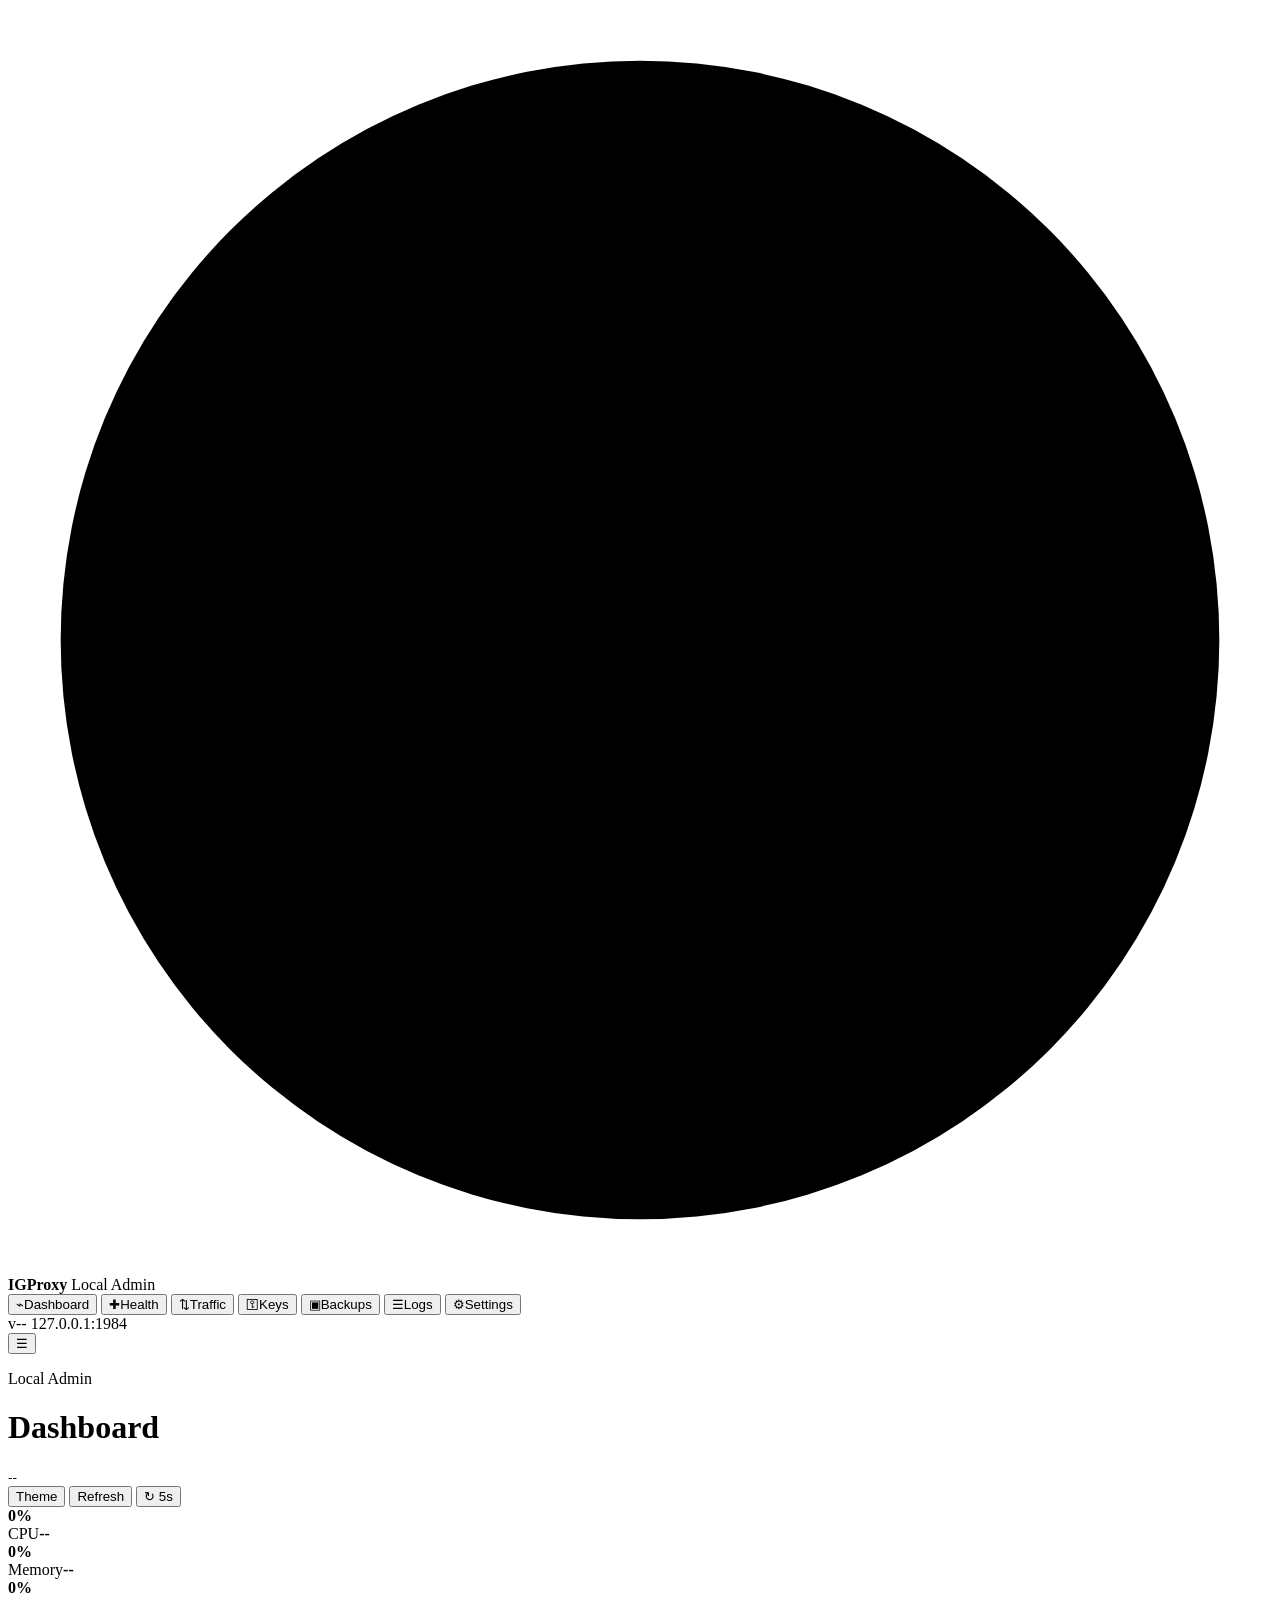
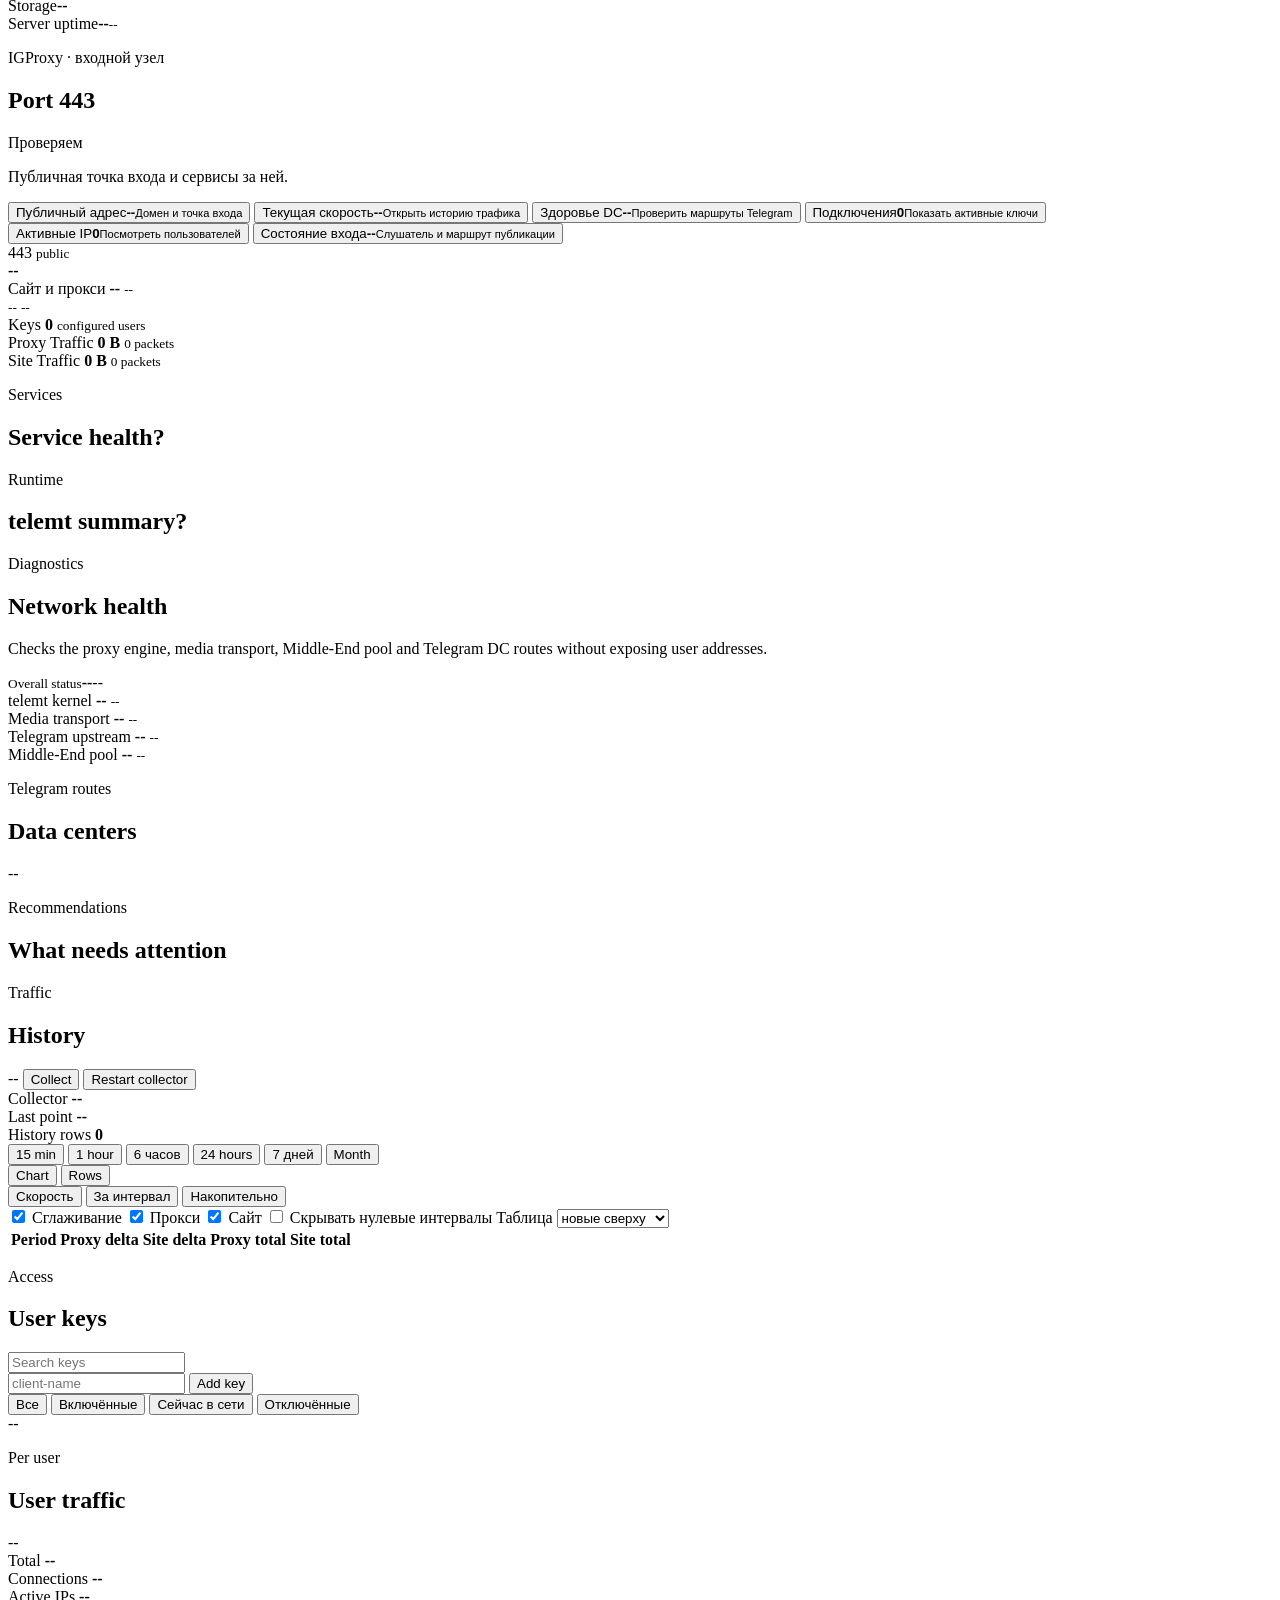
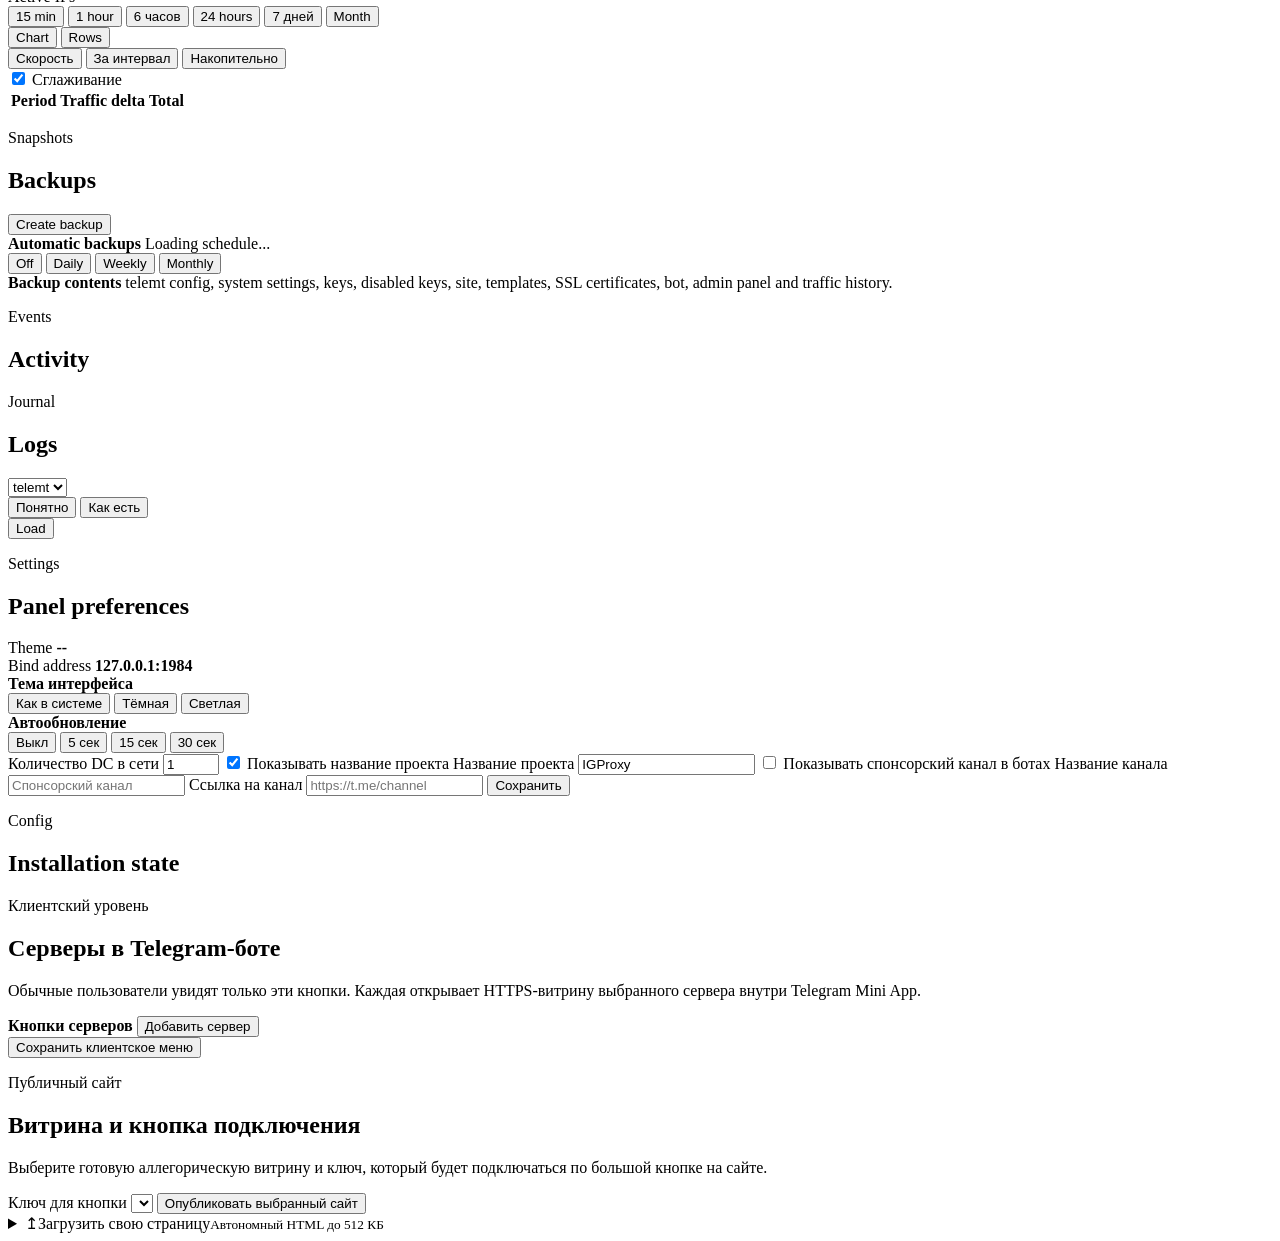
==== commit 26e75179: "feat: add role-based client Mini Apps" ====
--- a/admin-web/static/index.html
+++ b/admin-web/static/index.html
@@ -25,7 +25,7 @@
           </svg>
         </div>
         <div>
-          <strong>IGProxy</strong>
+          <strong id="brandName">IGProxy</strong>
           <span data-i18n="brandSubtitle">Local Admin</span>
         </div>
       </div>
@@ -90,7 +90,7 @@
             <div class="port-overview-copy">
               <div class="port-title-row">
                 <div>
-                  <p class="eyebrow">IGProxy · входной узел</p>
+                  <p class="eyebrow" id="dashboardBrandEyebrow">IGProxy · входной узел</p>
                   <h2 id="visualTitle">Port 443</h2>
                 </div>
                 <span class="port-health-badge" id="portHealthBadge">Проверяем</span>
@@ -420,7 +420,7 @@
               </div>
               <div class="backup-includes">
                 <strong data-i18n="backupIncludesTitle">Backup contents</strong>
-                <span data-i18n="backupIncludesText">telemt config, IGProxy settings, keys, disabled keys, site, templates, SSL certificates, bot, admin panel and traffic history.</span>
+                <span data-i18n="backupIncludesText">telemt config, system settings, keys, disabled keys, site, templates, SSL certificates, bot, admin panel and traffic history.</span>
               </div>
               <div id="backupsList" class="backup-list"></div>
             </section>
@@ -502,8 +502,19 @@
                 </div>
               </div>
               <form id="generalSettingsForm" class="settings-form">
-                <label>Количество DC в сети IGProxy
+                <label>Количество DC в сети
                   <input id="networkDcCount" type="number" min="1" max="999" value="1">
+                </label>
+                <label class="setting-check"><input id="brandEnabled" type="checkbox" checked> Показывать название проекта</label>
+                <label>Название проекта
+                  <input id="brandNameInput" type="text" maxlength="48" value="IGProxy" placeholder="IGProxy">
+                </label>
+                <label class="setting-check"><input id="sponsorEnabled" type="checkbox"> Показывать спонсорский канал в ботах</label>
+                <label>Название канала
+                  <input id="sponsorName" type="text" maxlength="64" placeholder="Спонсорский канал">
+                </label>
+                <label>Ссылка на канал
+                  <input id="sponsorUrl" type="url" placeholder="https://t.me/channel">
                 </label>
                 <button type="submit">Сохранить</button>
               </form>
@@ -519,6 +530,23 @@
               <div id="configList" class="settings-list"></div>
             </section>
           </div>
+          <section class="panel site-settings-panel">
+            <div class="panel-head">
+              <div>
+                <p class="eyebrow">Клиентский уровень</p>
+                <h2>Серверы в Telegram-боте</h2>
+              </div>
+            </div>
+            <p class="panel-note">Обычные пользователи увидят только эти кнопки. Каждая открывает HTTPS-витрину выбранного сервера внутри Telegram Mini App.</p>
+            <form id="clientServersForm" class="settings-form client-servers-form">
+              <div class="client-server-head">
+                <strong>Кнопки серверов</strong>
+                <button id="addClientServer" type="button" class="soft">Добавить сервер</button>
+              </div>
+              <div id="clientServerList" class="client-server-list"></div>
+              <button type="submit">Сохранить клиентское меню</button>
+            </form>
+          </section>
           <section class="panel site-settings-panel">
             <div class="panel-head">
               <div>
@@ -538,7 +566,7 @@
               <summary><span class="custom-site-summary-icon">↥</span><span>Загрузить свою страницу<small>Автономный HTML до 512 КБ</small></span></summary>
               <div class="custom-site-intro">
                 <strong>Собственная витрина</strong>
-                <p>Оставьте <code>__PROXY_LINK__</code> в ссылке главной кнопки — IGProxy подставит выбранный ключ при публикации.</p>
+                <p>Оставьте <code>__PROXY_LINK__</code> в ссылке главной кнопки — система подставит выбранный ключ при публикации.</p>
               </div>
               <form id="customSiteForm" class="custom-site-form">
                 <label class="custom-file-drop" id="customSiteDrop" for="customSiteFile">
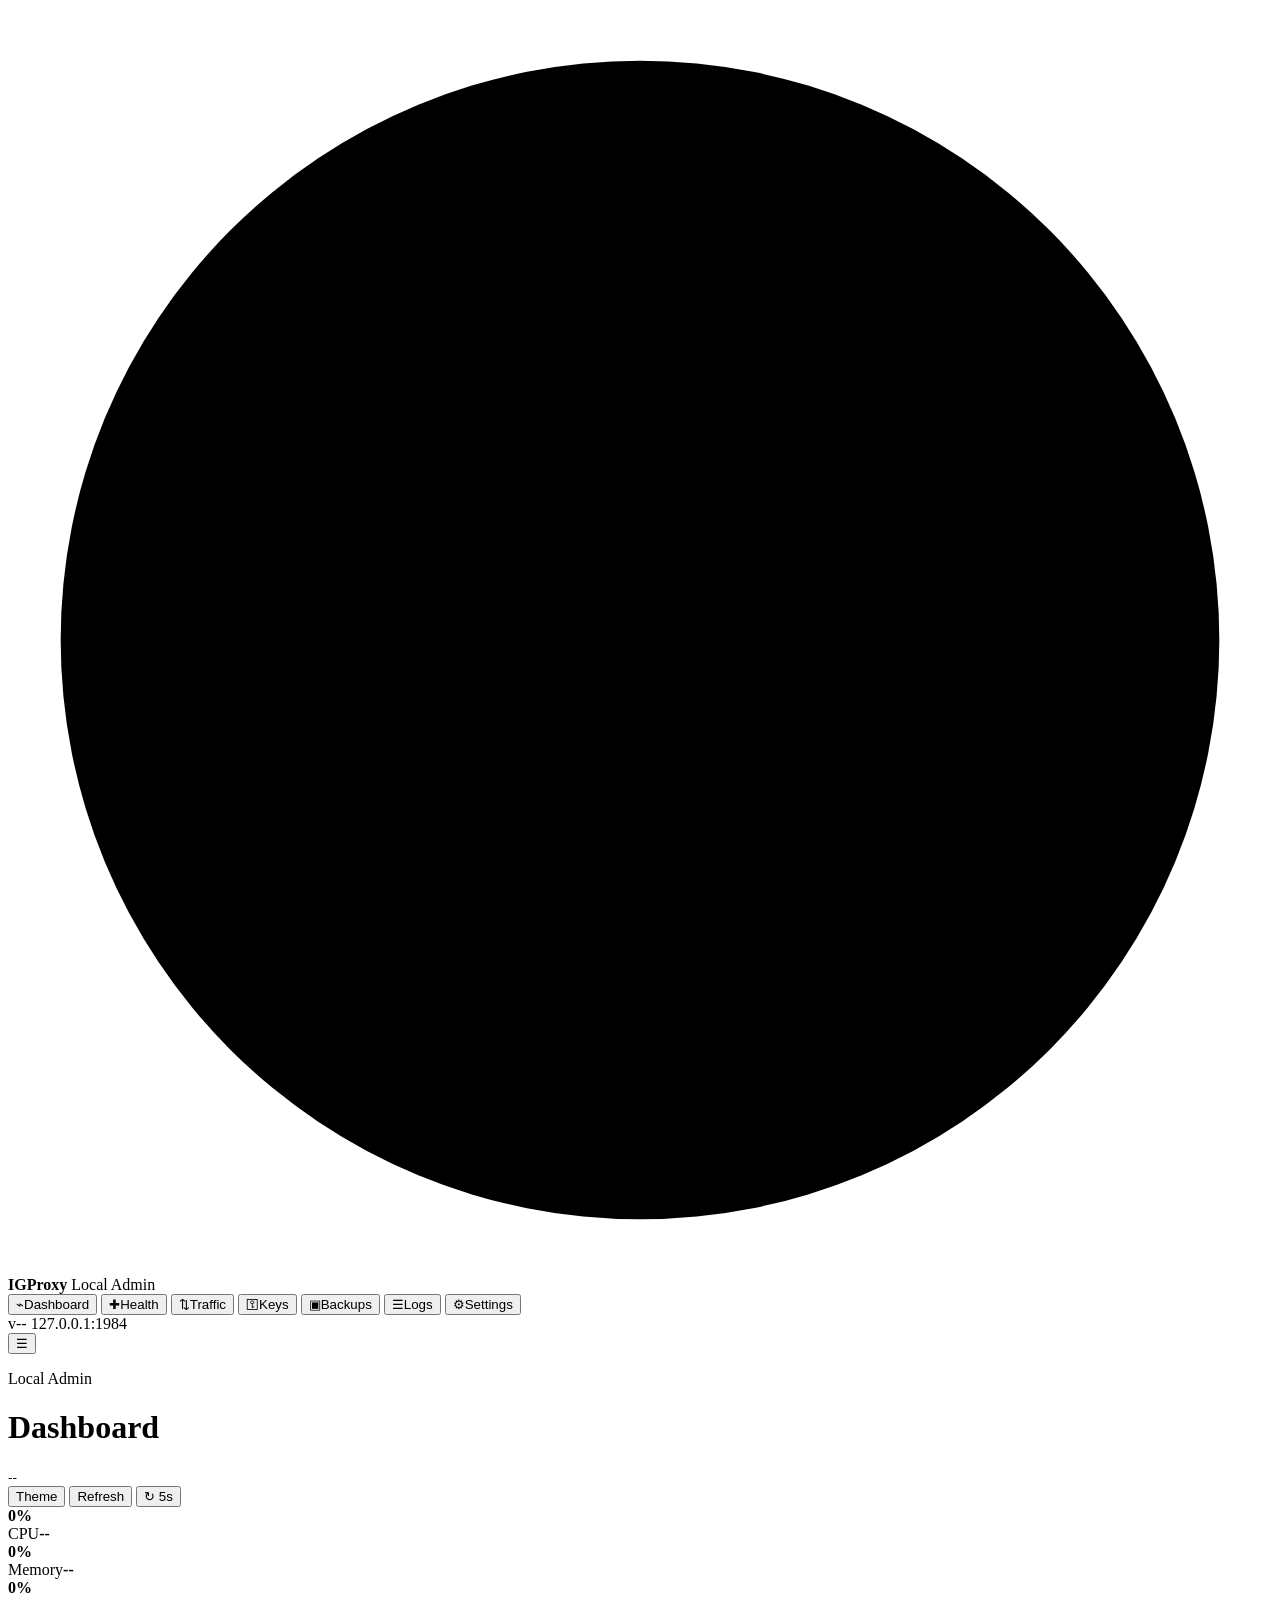
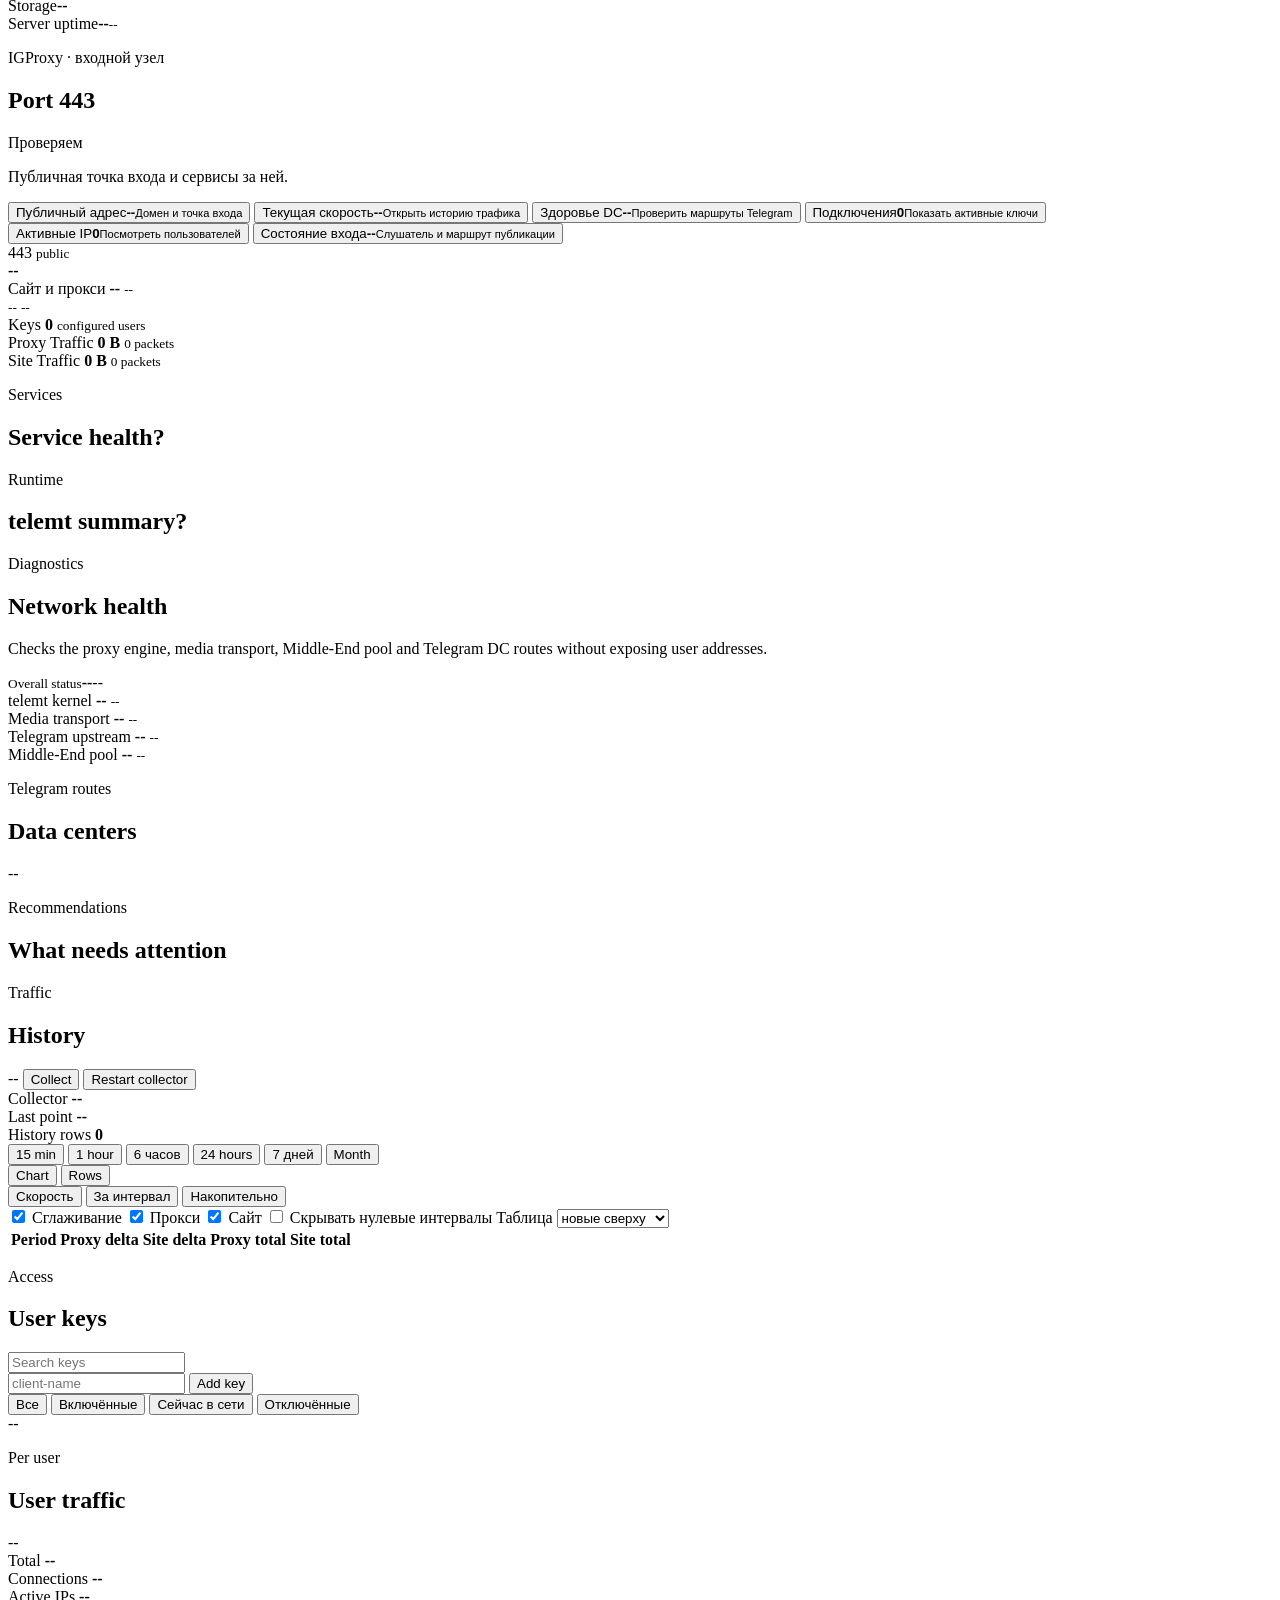
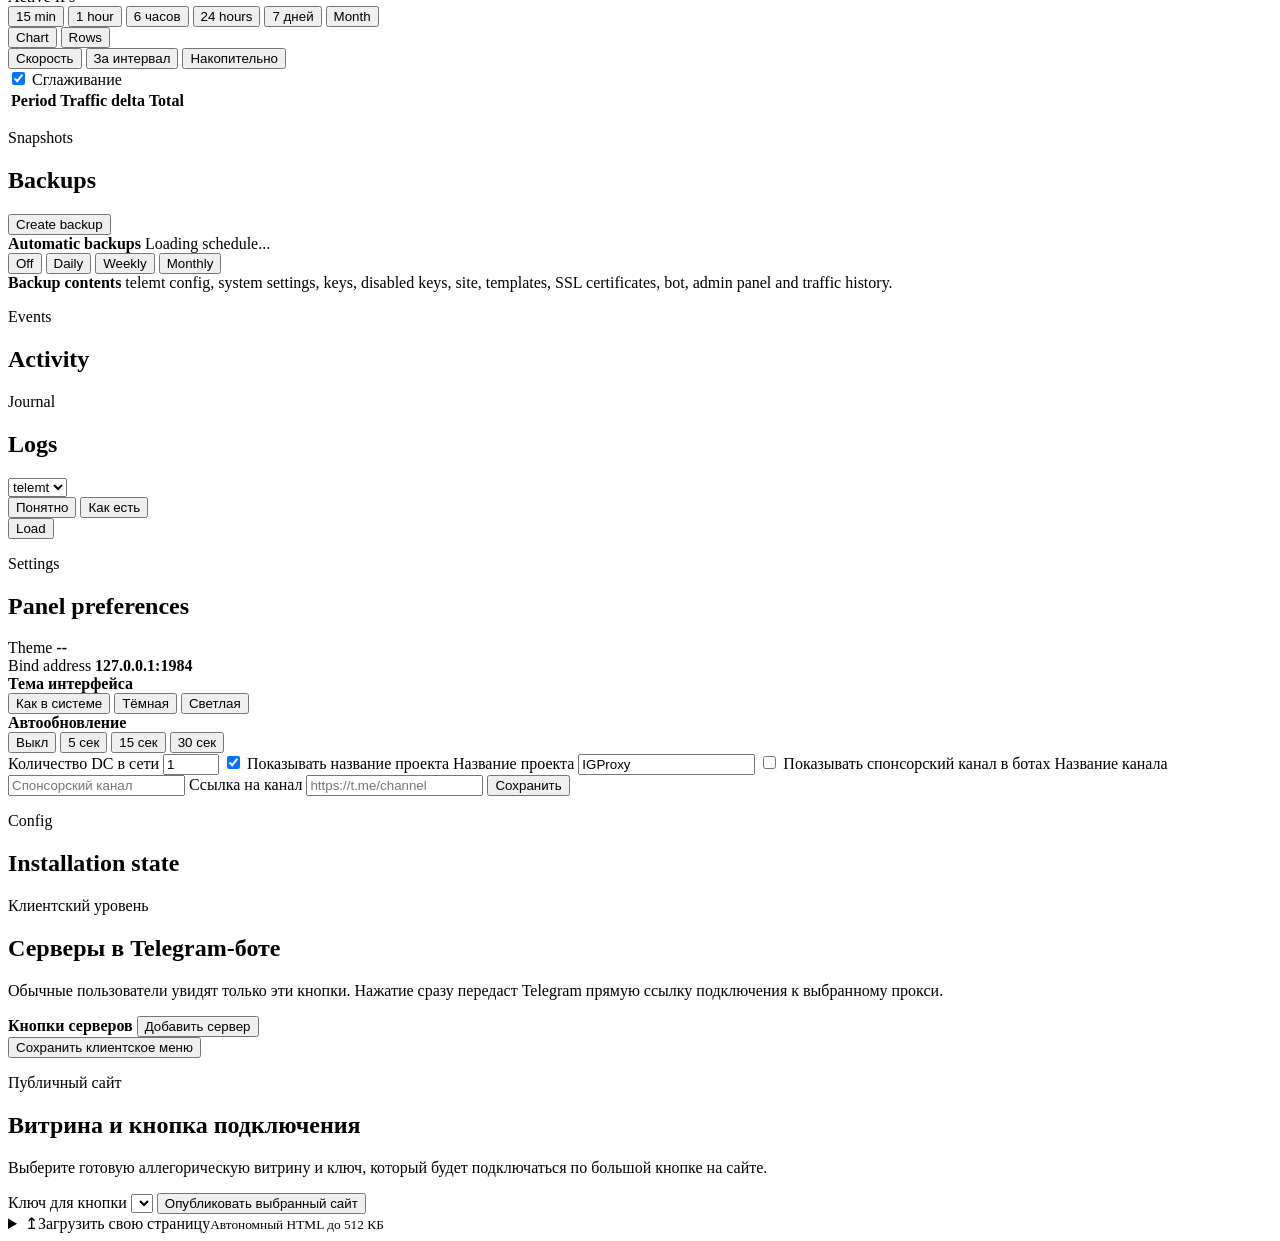
==== commit 91f7cdd1: "fix: use direct Telegram proxy buttons" ====
--- a/admin-web/static/index.html
+++ b/admin-web/static/index.html
@@ -537,7 +537,7 @@
                 <h2>Серверы в Telegram-боте</h2>
               </div>
             </div>
-            <p class="panel-note">Обычные пользователи увидят только эти кнопки. Каждая открывает HTTPS-витрину выбранного сервера внутри Telegram Mini App.</p>
+            <p class="panel-note">Обычные пользователи увидят только эти кнопки. Нажатие сразу передаст Telegram прямую ссылку подключения к выбранному прокси.</p>
             <form id="clientServersForm" class="settings-form client-servers-form">
               <div class="client-server-head">
                 <strong>Кнопки серверов</strong>
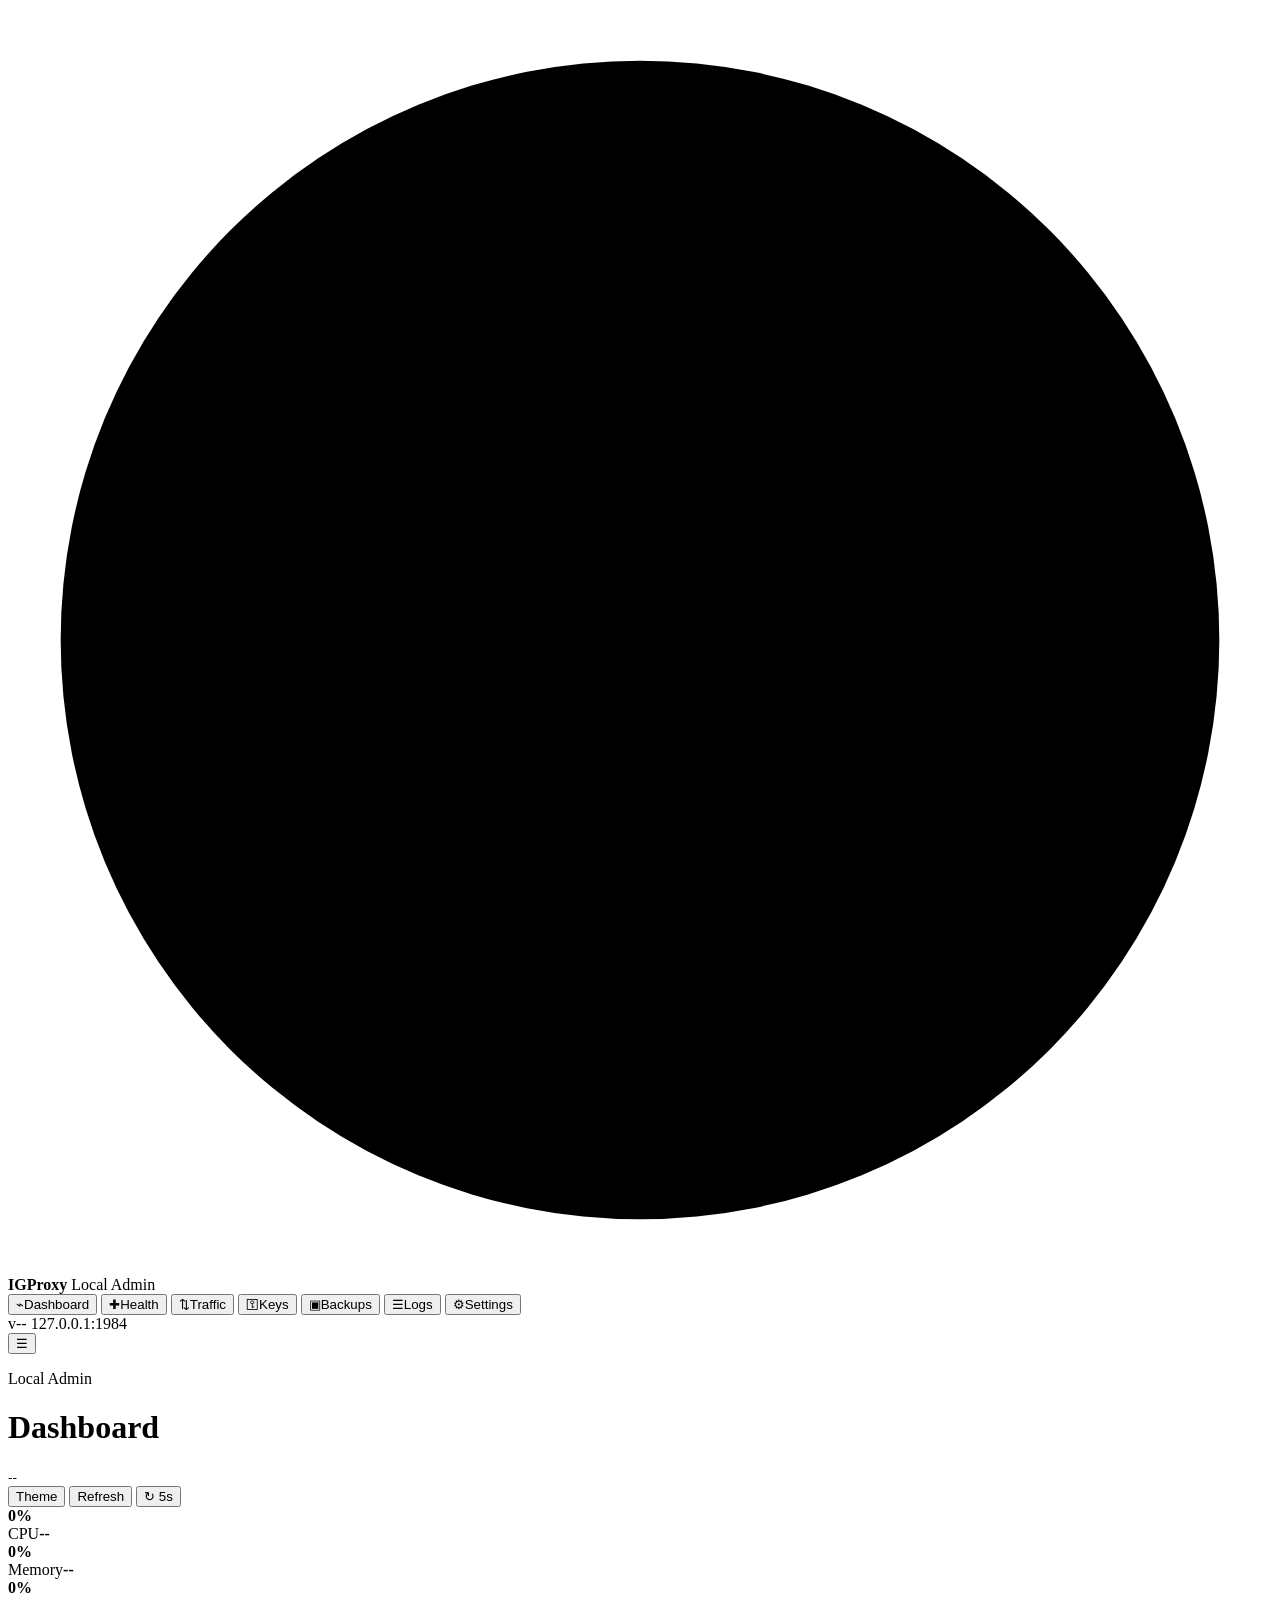
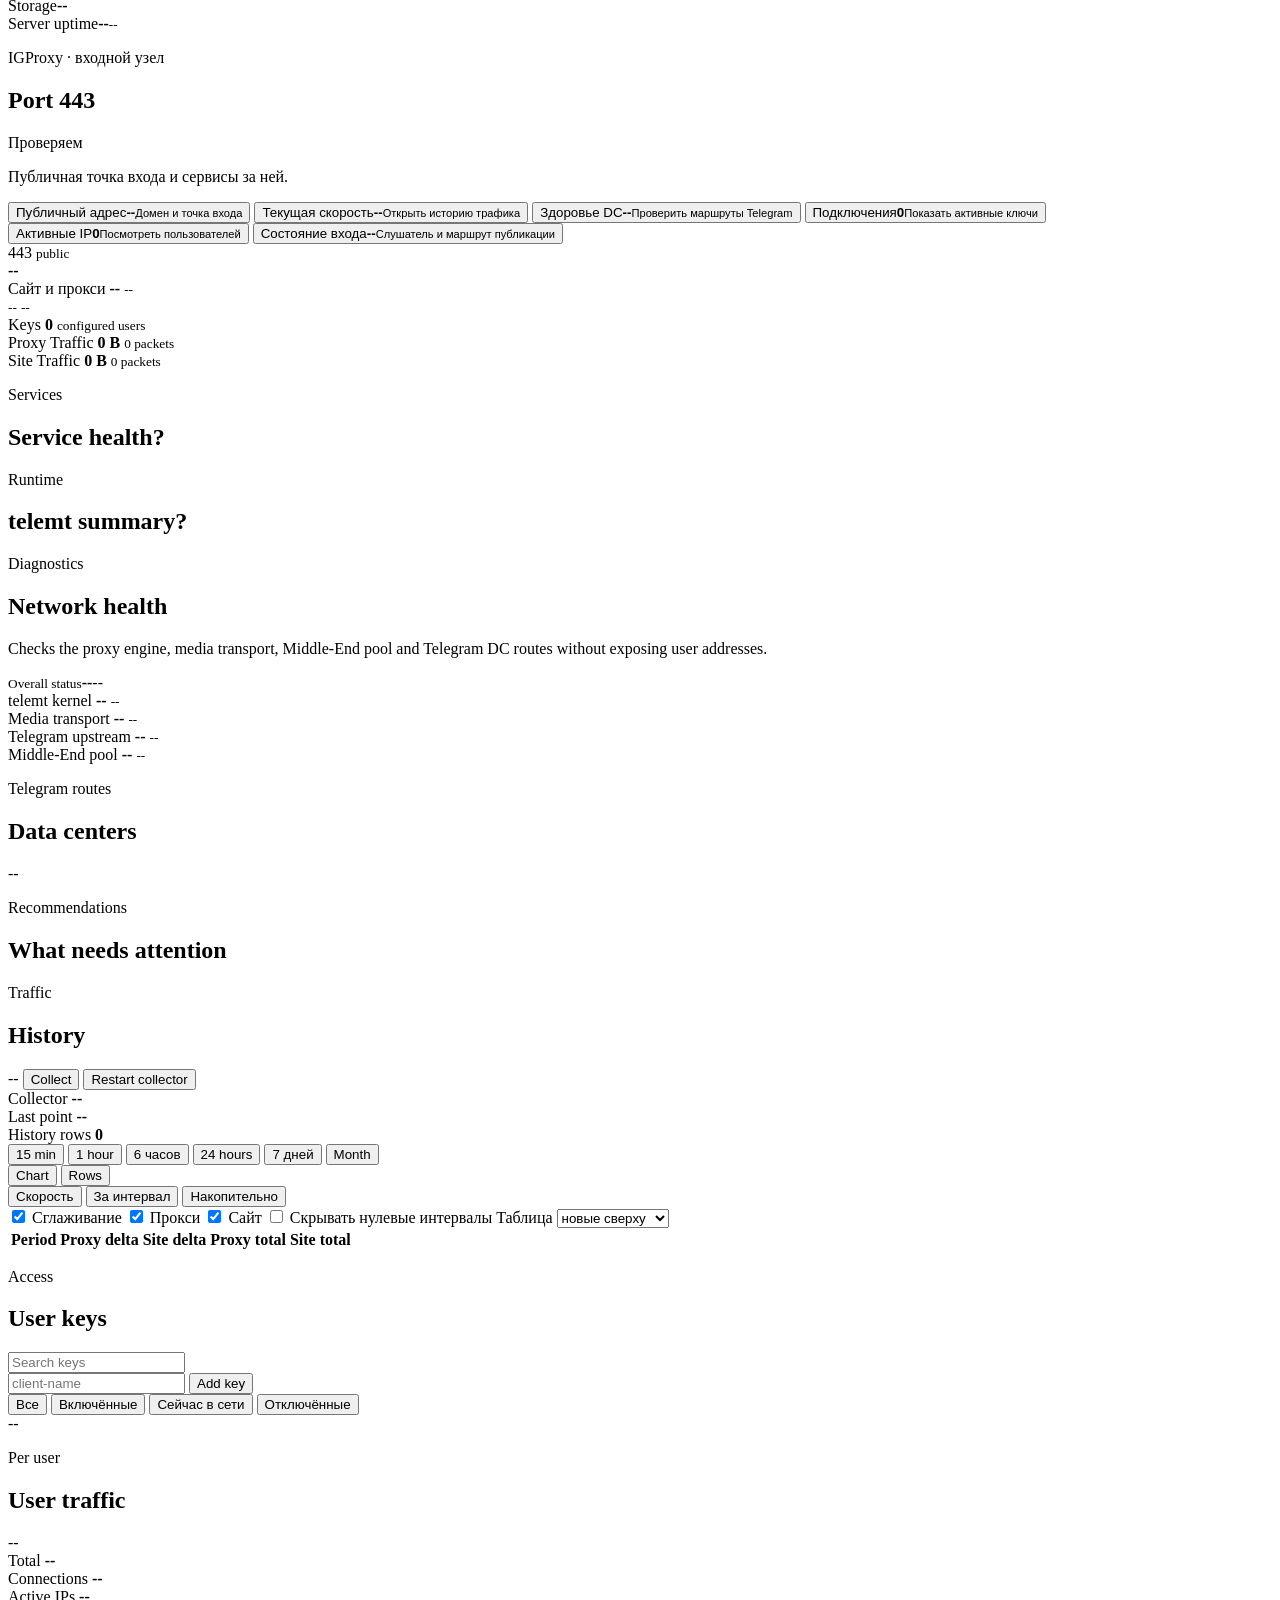
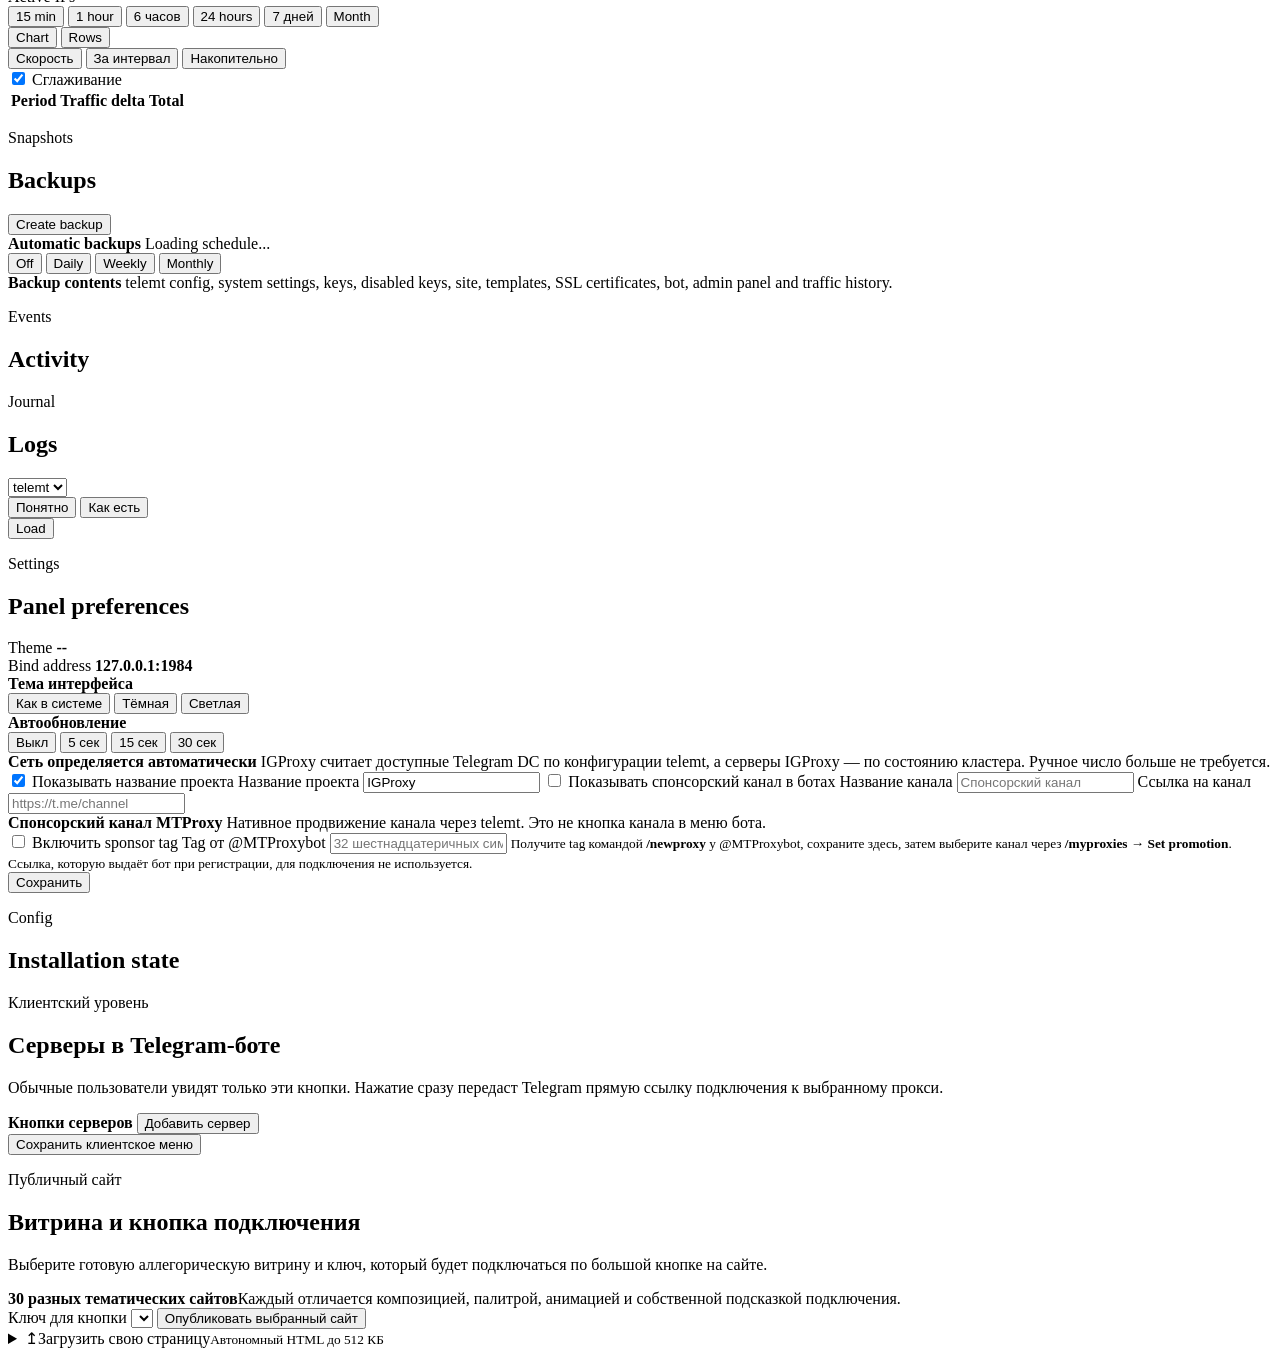
==== commit a0e60950: "feat: add sponsor tags and 30-site gallery" ====
--- a/admin-web/static/index.html
+++ b/admin-web/static/index.html
@@ -502,9 +502,10 @@
                 </div>
               </div>
               <form id="generalSettingsForm" class="settings-form">
-                <label>Количество DC в сети
-                  <input id="networkDcCount" type="number" min="1" max="999" value="1">
-                </label>
+                <div class="settings-help-card">
+                  <strong>Сеть определяется автоматически</strong>
+                  <span>IGProxy считает доступные Telegram DC по конфигурации telemt, а серверы IGProxy — по состоянию кластера. Ручное число больше не требуется.</span>
+                </div>
                 <label class="setting-check"><input id="brandEnabled" type="checkbox" checked> Показывать название проекта</label>
                 <label>Название проекта
                   <input id="brandNameInput" type="text" maxlength="48" value="IGProxy" placeholder="IGProxy">
@@ -516,6 +517,17 @@
                 <label>Ссылка на канал
                   <input id="sponsorUrl" type="url" placeholder="https://t.me/channel">
                 </label>
+                <div class="settings-subsection">
+                  <div>
+                    <strong>Спонсорский канал MTProxy</strong>
+                    <span>Нативное продвижение канала через telemt. Это не кнопка канала в меню бота.</span>
+                  </div>
+                  <label class="setting-check"><input id="proxySponsorEnabled" type="checkbox"> Включить sponsor tag</label>
+                  <label>Tag от @MTProxybot
+                    <input id="proxySponsorTag" type="text" inputmode="text" maxlength="32" autocomplete="off" placeholder="32 шестнадцатеричных символа">
+                  </label>
+                  <small>Получите tag командой <b>/newproxy</b> у @MTProxybot, сохраните здесь, затем выберите канал через <b>/myproxies → Set promotion</b>. Ссылка, которую выдаёт бот при регистрации, для подключения не используется.</small>
+                </div>
                 <button type="submit">Сохранить</button>
               </form>
             </section>
@@ -556,6 +568,7 @@
             </div>
             <p class="panel-note">Выберите готовую аллегорическую витрину и ключ, который будет подключаться по большой кнопке на сайте.</p>
             <form id="siteSettingsForm" class="site-settings-form">
+              <div class="site-gallery-summary"><strong>30 разных тематических сайтов</strong><span>Каждый отличается композицией, палитрой, анимацией и собственной подсказкой подключения.</span></div>
               <div id="sitePresetCards" class="site-preset-cards"></div>
               <label>Ключ для кнопки
                 <select id="siteKey"></select>
